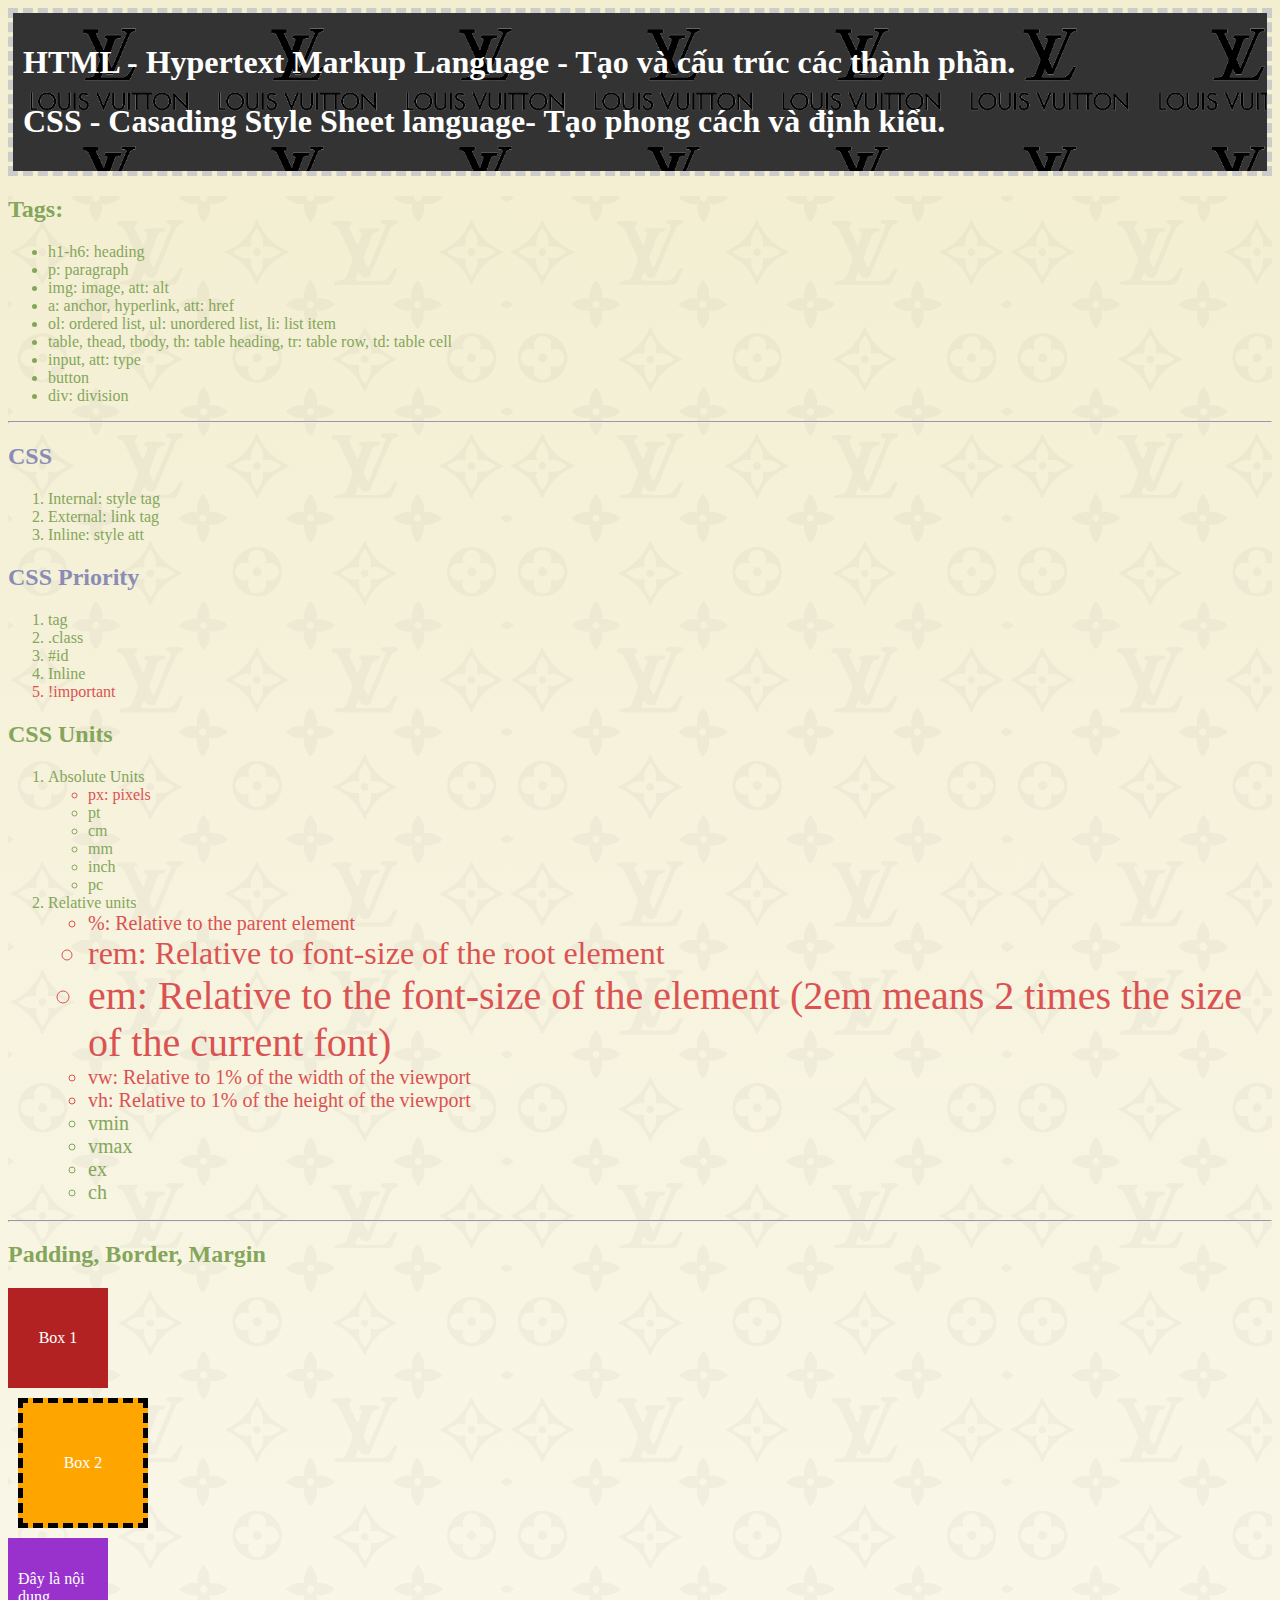
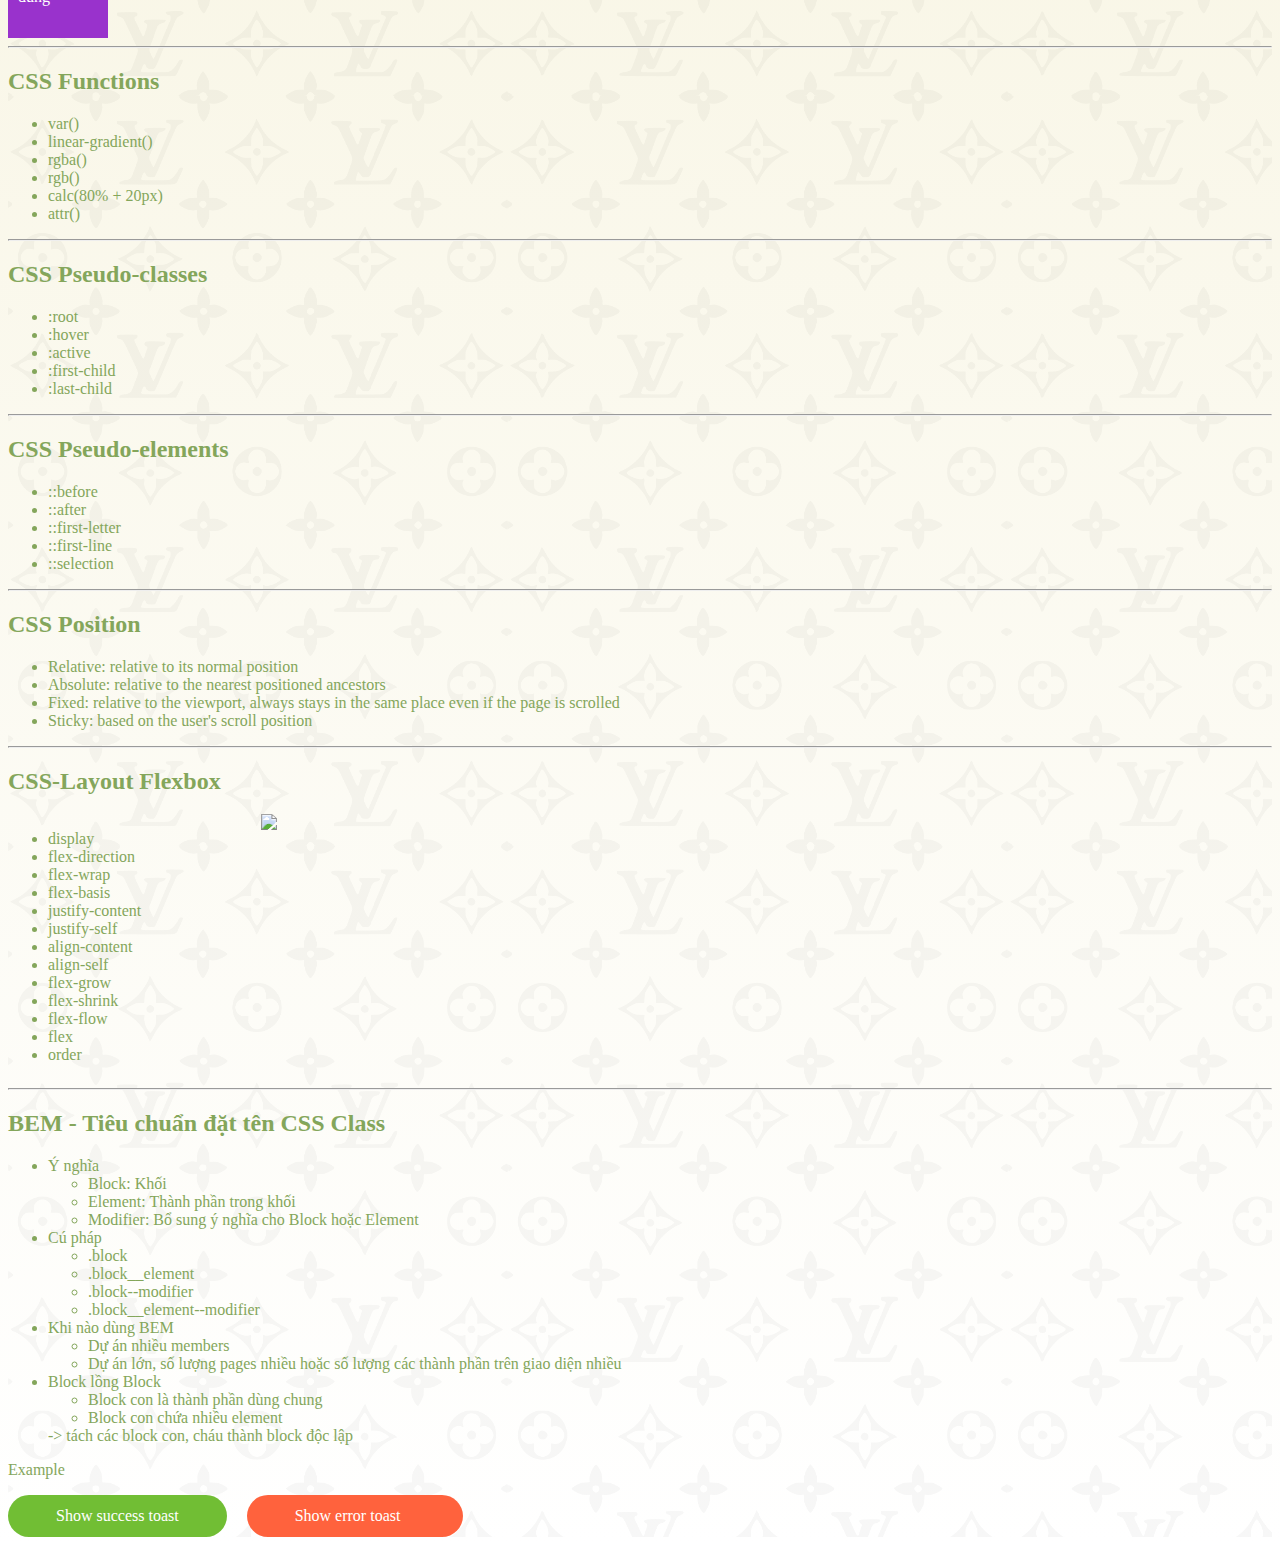
==== index.html @ cec9a789 "38" ====
<!DOCTYPE html>
<html>

<head>
    <title>HTML-CSS</title>
    <meta charset="utf-8" />
    <link rel="icon" type="image/x-icon" href="assets/logo.png">
    <style>
        html {
            font-size: 16px;
            background-image: linear-gradient(0, #fff, #f3eed0)
        }
        
         ::selection {
            color: #fff;
            background-color: violet;
        }
        
        header {
            width: 100%;
            background-color: #333;
            padding: 10px;
            box-sizing: border-box;
            border: 5px dashed #ccc;
            background-clip: padding-box;
            background-image: url(assets/header.png);
            background-size: 15%;
        }
        
        header:hover {
            background-color: #f69797;
        }
        
        .background {
            position: relative;
        }
        
        .background::after {
            content: "";
            position: absolute;
            top: 0;
            left: 0;
            width: 100%;
            height: 100%;
            opacity: 0.03;
            z-index: -1;
            background-image: url(assets/body.png);
            background-size: 500px;
        }
        
        h1 {
            /* tagname  */
            color: #fff;
        }
        
        #Tags {
            /* id */
            color: #8a8cb5;
        }
        
        .CSS {
            /* class */
            color: #8a8cb5;
        }
        
        li#css-priority.important {
            color: #db5252;
        }
        
        .important {
            color: #db5252;
        }
        
        .box {
            width: 100px;
            height: 100px;
            color: #fff;
            display: flex;
            align-items: center;
            justify-content: center;
            /* float: left; */
        }
        
        .box1 {
            background-color: firebrick;
        }
        
        .box2 {
            background-color: orange;
            padding: 10px;
            border: 5px dashed black;
            margin: 10px;
        }
        
        .box3 {
            background-color: darkorchid;
            padding: 10px;
            border: 5px;
            box-sizing: border-box;
        }
        
        .box3::after {
            content: attr(data);
        }
        
        @keyframes growth {
            from {
                opacity: 0;
            }
            to {
                opacity: 1;
            }
        }
        
        #flex-box {
            display: flex;
            flex-direction: column-reverse;
        }
        
        @media (min-width: 768px) {
            #flex-box {
                flex-direction: row;
            }
        }
    </style>
    <link rel="stylesheet" href="main.css" />
    <link rel="stylesheet" href="https://cdnjs.cloudflare.com/ajax/libs/font-awesome/6.5.1/css/all.min.css" integrity="sha512-DTOQO9RWCH3ppGqcWaEA1BIZOC6xxalwEsw9c2QQeAIftl+Vegovlnee1c9QX4TctnWMn13TZye+giMm8e2LwA==" crossorigin="anonymous" referrerpolicy="no-referrer"
    />
</head>

<body>
    <div>
        <header>
            <h1>
                HTML - Hypertext Markup Language - Tạo và cấu trúc các thành phần.
            </h1>
            <h1>CSS - Casading Style Sheet language- Tạo phong cách và định kiểu.</h1>
        </header>
    </div>
    <div class="background">
        <div>
            <h2 id=" Tags ">Tags:</h2>
            <ul>
                <li>h1-h6: heading</li>
                <li>p: paragraph</li>
                <li>img: image, att: alt</li>
                <li>a: anchor, hyperlink, att: href</li>
                <li>ol: ordered list, ul: unordered list, li: list item</li>
                <li>table, thead, tbody, th: table heading, tr: table row, td: table cell</li>
                <li>input, att: type</li>
                <li>button</li>
                <li>div: division</li>
                </u>
        </div>
        <hr>
        <div>
            <p>
                <h2 class="CSS ">CSS</h2>
                <ol>
                    <li>Internal: style tag</li>
                    <li>External: link tag</li>
                    <li>Inline: style att</li>
                </ol>
            </p>
            <p>
                <h2 style="color: #8a8cb5 ">CSS Priority</h2>
                <ol>
                    <li>tag</li>
                    <li>.class</li>
                    <li>#id</li>
                    <li>Inline</li>
                    <li id="css-priority " class="important ">!important</li>
                </ol>
            </p>
            <p>
                <h2>CSS Units</h2>
                <ol>
                    <li>Absolute Units
                        <ul>
                            <li class="important ">px: pixels</li>
                            <li>pt</li>
                            <li>cm</li>
                            <li>mm</li>
                            <li>inch</li>
                            <li>pc</li>
                        </ul>
                    </li>
                    <li>Relative units
                        <ul style="font-size: 20px ">
                            <li class="important ">%: Relative to the parent element</li>
                            <li class="important " style="font-size: 2rem ">rem: Relative to font-size of the root element</li>
                            <li class="important " style="font-size: 2em ">em: Relative to the font-size of the element (2em means 2 times the size of the current font)</li>
                            <li class="important ">vw: Relative to 1% of the width of the viewport</li>
                            <li class="important ">vh: Relative to 1% of the height of the viewport</li>
                            <li>vmin</li>
                            <li>vmax</li>
                            <li>ex</li>
                            <li>ch</li>
                        </ul>
                    </li>
                </ol>
            </p>
        </div>
        <hr>
        <div>
            <h2>Padding, Border, Margin</h2>
            <div class="box box1">Box 1</div>
            <div class="box box2">Box 2</div>
            <div class="box box3" data="Đây là nội dung"> </div>
        </div>
        <hr>
        <div>
            <h2>CSS Functions</h2>
            <ul>
                <li>var()</li>
                <li>linear-gradient()</li>
                <li>rgba()</li>
                <li>rgb()</li>
                <li>calc(80% + 20px)</li>
                <li>attr()</li>
            </ul>
        </div>
        <hr>
        <div>
            <h2>
                CSS Pseudo-classes
            </h2>
            <ul>
                <li>:root</li>
                <li>:hover</li>
                <li>:active</li>
                <li>:first-child</li>
                <li>:last-child</li>
            </ul>
        </div>
        <hr>
        <div>
            <h2>
                CSS Pseudo-elements
            </h2>
            <ul>
                <li>::before</li>
                <li>::after</li>
                <li>::first-letter</li>
                <li>::first-line</li>
                <li>::selection</li>
            </ul>
        </div>
        <hr>
        <div>
            <h2>
                CSS Position
            </h2>
            <ul>
                <li>Relative: relative to its normal position</li>
                <li>Absolute: relative to the nearest positioned ancestors</li>
                <li>Fixed: relative to the viewport, always stays in the same place even if the page is scrolled</li>
                <li>Sticky: based on the user's scroll position</li>
            </ul>
        </div>
        <hr>
        <div>
            <h2>
                CSS-Layout Flexbox
            </h2>
            <div id="flex-box">
                <div style="flex-basis: 20%;">
                    <ul>
                        <li>display</li>
                        <li>flex-direction</li>
                        <li>flex-wrap</li>
                        <li>flex-basis</li>
                        <li>justify-content</li>
                        <li>justify-self</li>
                        <li>align-content</li>
                        <li>align-self</li>
                        <li>flex-grow</li>
                        <li>flex-shrink</li>
                        <li>flex-flow</li>
                        <li>flex</li>
                        <li>order</li>
                    </ul>
                </div>
                <div style="flex-basis: 70%; animation: growth ease-in 1s;">
                    <img src="https://developer.mozilla.org/en-US/docs/Learn/CSS/CSS_layout/Flexbox/flex_terms.png">
                </div>
            </div>
        </div>
        <hr>
        <div>
            <h2>BEM - Tiêu chuẩn đặt tên CSS Class</h2>
            <ul>
                <li>Ý nghĩa
                    <ul>
                        <li>Block: Khối</li>
                        <li>Element: Thành phần trong khối</li>
                        <li>Modifier: Bổ sung ý nghĩa cho Block hoặc Element</li>
                    </ul>
                </li>
                <li>Cú pháp

                    <ul>
                        <li>.block</li>
                        <li>.block__element</li>
                        <li>.block--modifier</li>
                        <li>.block__element--modifier</li>
                    </ul>
                </li>
                <li>Khi nào dùng BEM
                    <ul>
                        <li>Dự án nhiều members</li>
                        <li>Dự án lớn, số lượng pages nhiều hoặc số lượng các thành phần trên giao diện nhiều</li>
                    </ul>
                </li>
                <li>Block lồng Block
                    <ul>
                        <li>Block con là thành phần dùng chung</li>
                        <li>Block con chứa nhiều element</li>
                    </ul>
                    -> tách các block con, cháu thành block độc lập
                </li>
            </ul>
            <div>
                <p>Example</p>
                <div onclick="showSuccessToast();" class="btn btn--success">Show success toast</div>
                <div onclick="showErrorToast();" class="btn btn--danger">Show error toast</div>
            </div>
            <div id="toast"></div>
        </div>
    </div>
    <script>
        function toast({
            title = "",
            message = "",
            type = "info",
            duration = 3000
        }) {
            const main = document.getElementById("toast");
            if (main) {
                const toast = document.createElement("div");

                // Auto remove toast
                const autoRemoveId = setTimeout(function() {
                    main.removeChild(toast);
                }, duration + 1000);

                // Remove toast when clicked
                toast.onclick = function(e) {
                    if (e.target.closest(".toast__close")) {
                        main.removeChild(toast);
                        clearTimeout(autoRemoveId);
                    }
                };

                const icons = {
                    success: "fas fa-check-circle",
                    info: "fas fa-info-circle",
                    warning: "fas fa-exclamation-circle",
                    error: "fas fa-exclamation-circle"
                };
                const icon = icons[type];
                const delay = (duration / 1000).toFixed(2);

                toast.classList.add("toast", `toast--${type}`);
                toast.style.animation = `slideInLeft ease .5s, fadeOut linear 1s ${delay}s forwards`;

                toast.innerHTML = `
                    <div class="toast__icon">
                        <i class="${icon}"></i>
                    </div>
                    <div class="toast__body">
                        <h3 class="toast__title">${title}</h3>
                        <p class="toast__msg">${message}</p>
                    </div>
                    <div class="toast__close">
                        <i class="fas fa-times"></i>
                    </div>
                `;
                main.appendChild(toast);
            }
        }

        function showSuccessToast() {
            toast({
                title: "Thành công!",
                message: "Bạn đã thành công",
                type: "success",
                duration: 5000
            });
        }

        function showErrorToast() {
            toast({
                title: "Thất bại!",
                message: "Có lỗi xảy ra",
                type: "error",
                duration: 5000
            });
        }
    </script>
</body>

</html>
---- main.css ----
:root {
    /* CSS variable */
    --text-color: #84a65b;
}

* {
    /* all elements  */
    color: var(--text-color);
}

h1 {
    --text-color: #fff;
    color: var(--text-color);
}

.btn {
    display: inline-block;
    text-decoration: none;
    background-color: transparent;
    border: none;
    outline: none;
    color: #fff;
    padding: 12px 48px;
    border-radius: 50px;
    cursor: pointer;
    min-width: 120px;
    transition: opacity 0.2s ease;
}

.btn:hover {
    opacity: 0.8;
}

.btn+.btn {
    margin-left: 16px;
}

.btn--success {
    background-color: #71be34;
}

.btn--danger {
    background-color: #ff623d;
}

#toast {
    position: fixed;
    top: 32px;
    right: 32px;
    z-index: 99999;
}

.toast {
    display: flex;
    align-items: center;
    background-color: #fff;
    border-radius: 2px;
    padding: 20px 0;
    min-width: 400px;
    max-width: 450px;
    border-left: 4px solid;
    box-shadow: 0 5px 8px rgba(0, 0, 0, 0.08);
    transition: all linear .3s;
}

@keyframes slideInleft {
    from {
        opacity: 0;
        transform: translateX(calc(100%+32px))
    }
    to {
        opacity: 1;
        transform: translateX(0);
    }
}

@keyframes fadeOut {
    to {
        opacity: 0;
    }
}

.toast+.toast {
    margin-top: 20px;
}

.toast__icon {
    font-size: 24px;
}

.toast__icon,
.toast__close {
    padding: 0 16px;
}

.toast__body {
    flex-grow: 1;
}

.toast__title {
    font-size: 16px;
    font-weight: 600;
    color: #333
}

.toast__msg {
    font-size: 16px;
    color: #888;
    margin-top: 4px;
    line-height: 1.5;
}

.toast__close {
    font-size: 20px;
    color: rgba(0, 0, 0, 0.3);
    cursor: pointer;
}

.toast--success {
    border-color: #47d864;
}

.toast--success .toast__icon i {
    color: #47d864;
}

.toast--info {
    border-color: #2f86eb;
}

.toast--info .toast__icon i {
    color: #2f86eb;
}

.toast--warning {
    border-color: #ffc021;
}

.toast--warning .toast__icon i {
    color: #ffc021;
}

.toast--error {
    border-color: #ff623d;
}

.toast--error .toast__icon i {
    color: #ff623d;
}
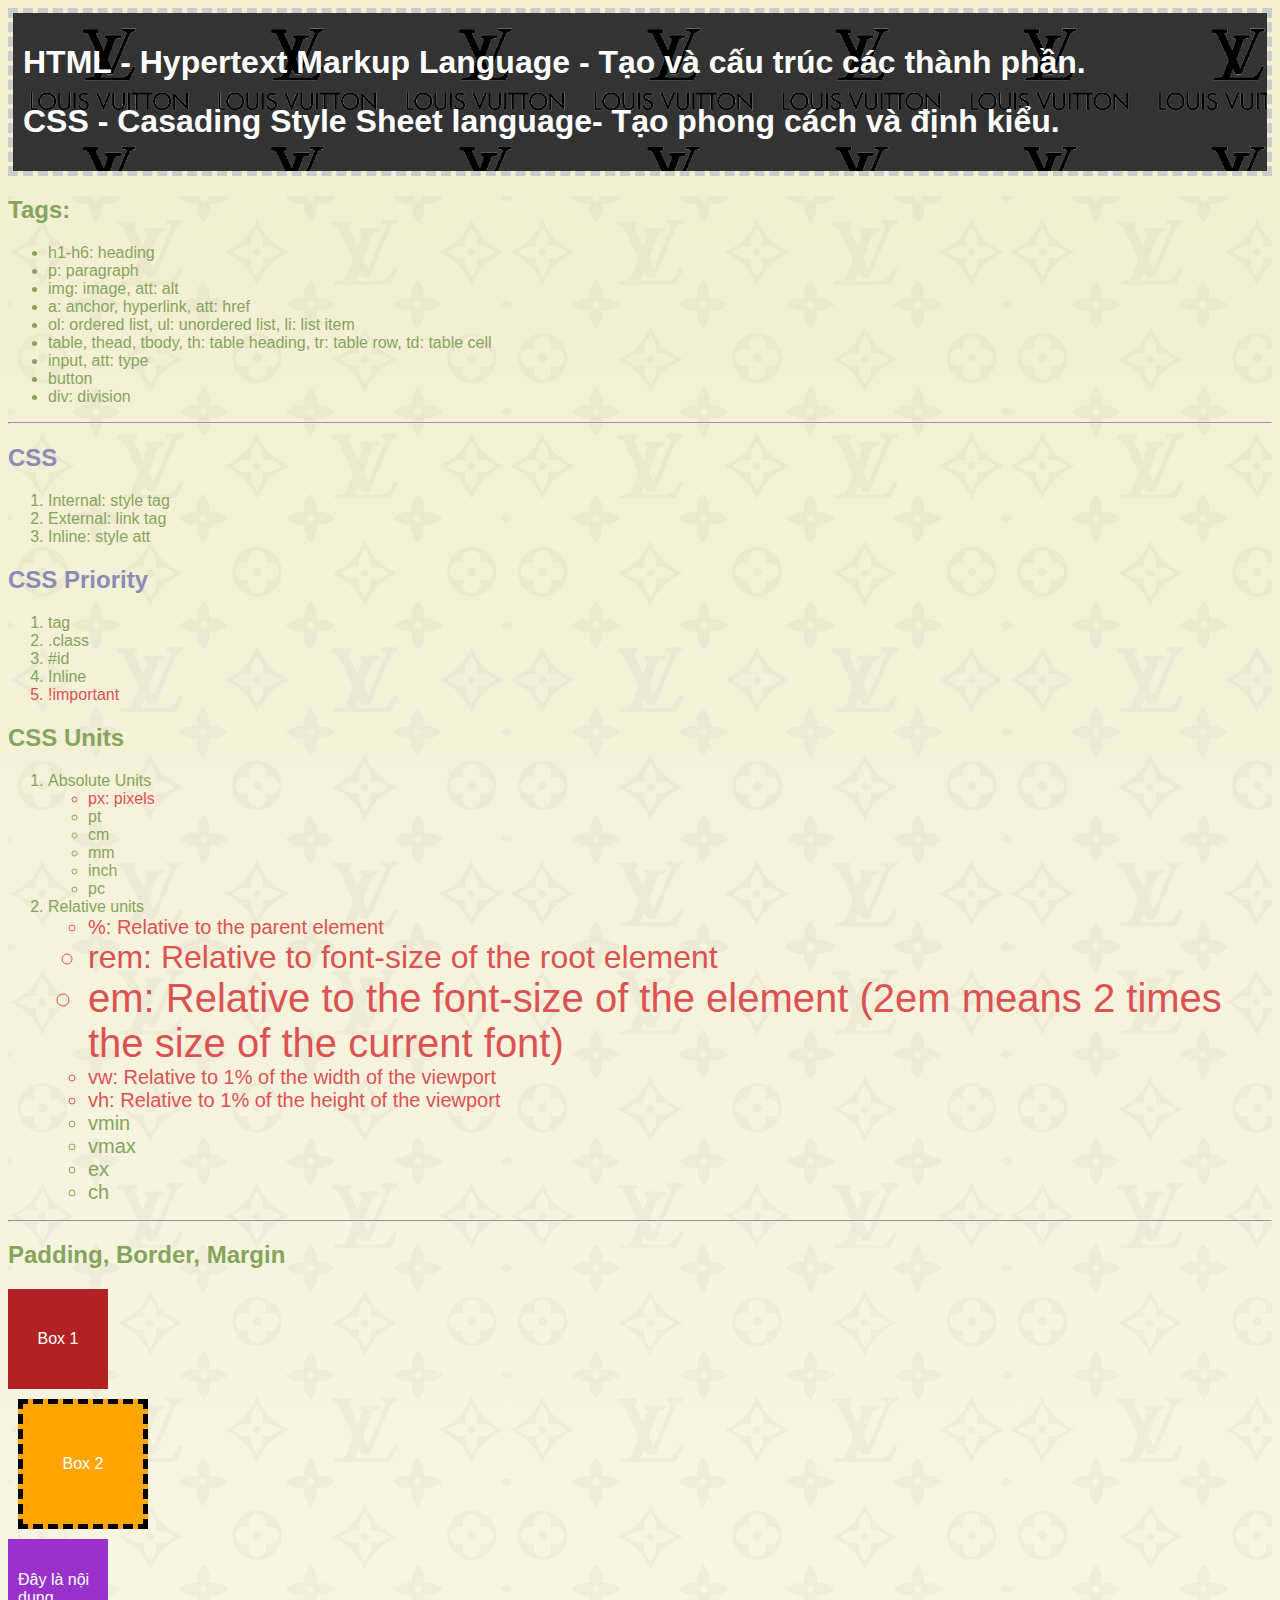
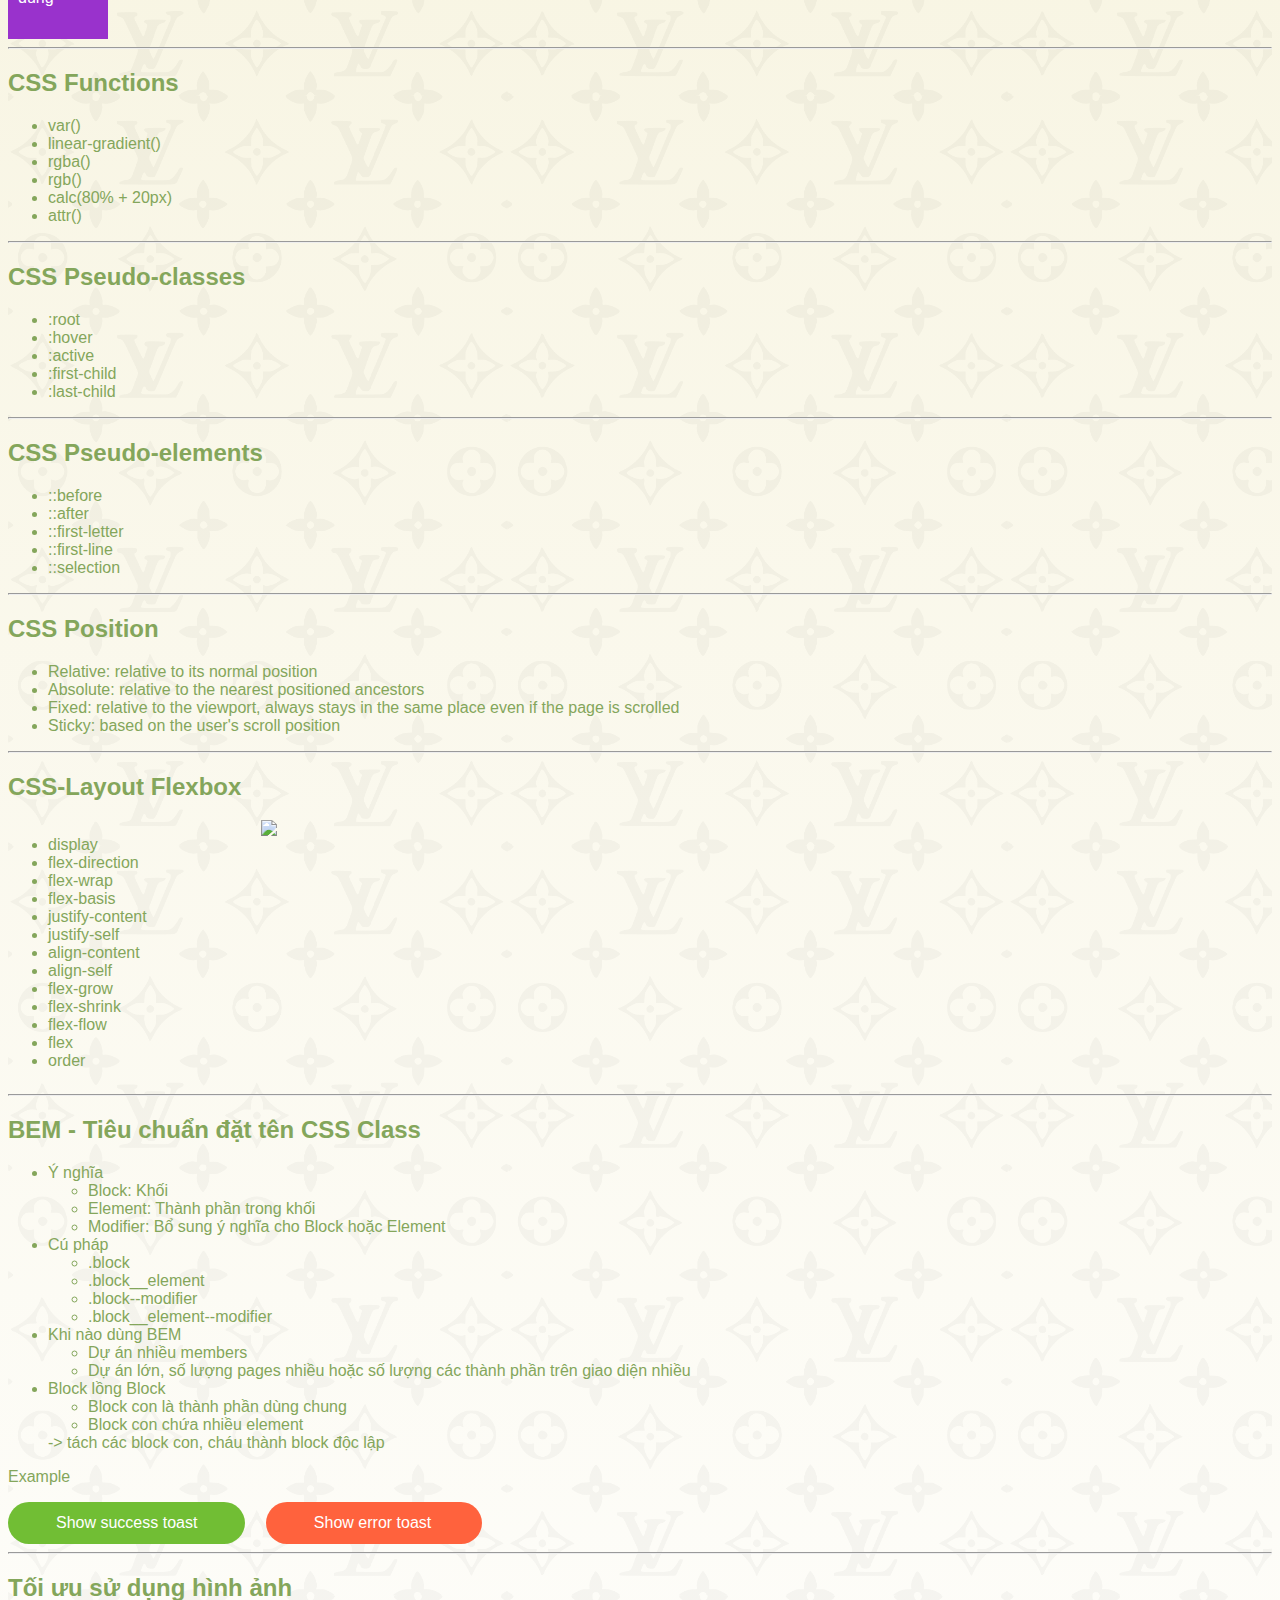
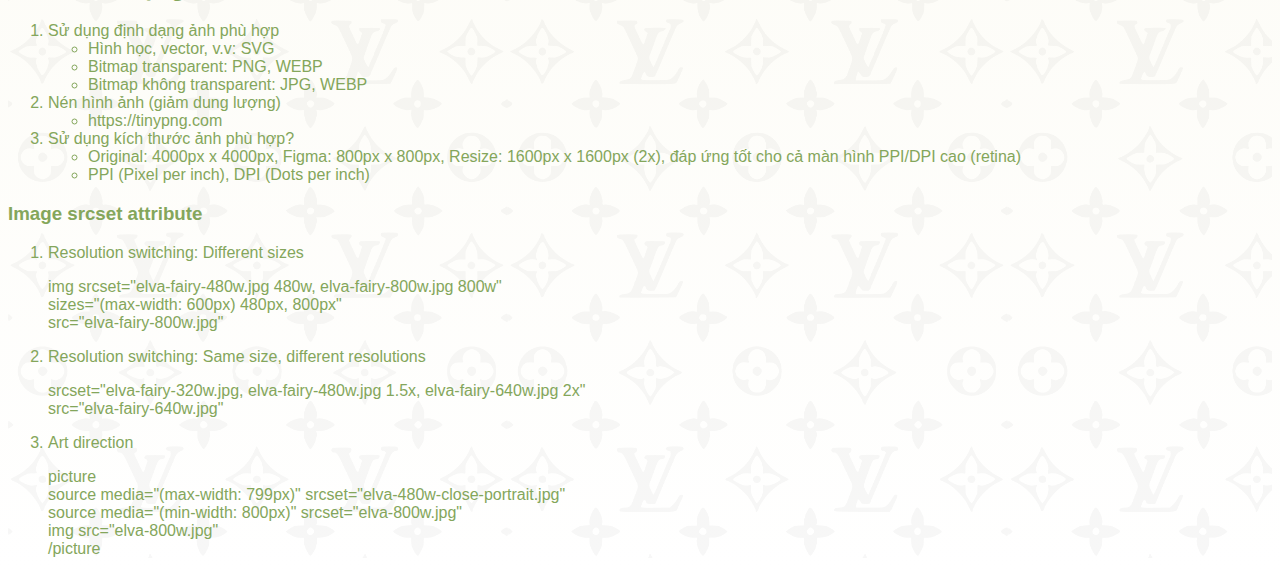
==== commit 240aab2c: "43" ====
--- a/index.html
+++ b/index.html
@@ -4,11 +4,12 @@
 <head>
     <title>HTML-CSS</title>
     <meta charset="utf-8" />
-    <link rel="icon" type="image/x-icon" href="assets/logo.png">
+    <link rel="icon" type="image/x-icon" href="./assets/img/logo.png">
     <style>
         html {
             font-size: 16px;
-            background-image: linear-gradient(0, #fff, #f3eed0)
+            background-image: linear-gradient(0, #fff, #f3eed0);
+            font-family: 'Roboto', sans-serif;
         }
         
          ::selection {
@@ -23,7 +24,7 @@
             box-sizing: border-box;
             border: 5px dashed #ccc;
             background-clip: padding-box;
-            background-image: url(assets/header.png);
+            background-image: url(./assets/img/header.png);
             background-size: 15%;
         }
         
@@ -44,7 +45,7 @@
             height: 100%;
             opacity: 0.03;
             z-index: -1;
-            background-image: url(assets/body.png);
+            background-image: url(./assets/img/body.png);
             background-size: 500px;
         }
         
@@ -123,9 +124,13 @@
             }
         }
     </style>
-    <link rel="stylesheet" href="main.css" />
+    <link rel="stylesheet" href="./assets/css/base.css" />
+    <link rel="stylesheet" href="./assets/css/main.css" />
     <link rel="stylesheet" href="https://cdnjs.cloudflare.com/ajax/libs/font-awesome/6.5.1/css/all.min.css" integrity="sha512-DTOQO9RWCH3ppGqcWaEA1BIZOC6xxalwEsw9c2QQeAIftl+Vegovlnee1c9QX4TctnWMn13TZye+giMm8e2LwA==" crossorigin="anonymous" referrerpolicy="no-referrer"
     />
+    <!-- Reset CSS -->
+    <!-- <link rel="stylesheet" href="https://cdnjs.cloudflare.com/ajax/libs/normalize/8.0.1/normalize.min.css" integrity="sha512-NhSC1YmyruXifcj/KFRWoC561YpHpc5Jtzgvbuzx5VozKpWvQ+4nXhPdFgmx8xqexRcpAglTj9sIBWINXa8x5w==" crossorigin="anonymous" referrerpolicy="no-referrer"
+    /> -->
 </head>
 
 <body>
@@ -298,7 +303,6 @@
                     </ul>
                 </li>
                 <li>Cú pháp
-
                     <ul>
                         <li>.block</li>
                         <li>.block__element</li>
@@ -326,6 +330,50 @@
                 <div onclick="showErrorToast();" class="btn btn--danger">Show error toast</div>
             </div>
             <div id="toast"></div>
+        </div>
+        <hr>
+        <div>
+            <h2>Tối ưu sử dụng hình ảnh</h2>
+            <ol>
+                <li>Sử dụng định dạng ảnh phù hợp
+                    <ul>
+                        <li>Hình học, vector, v.v: SVG</li>
+                        <li>Bitmap transparent: PNG, WEBP</li>
+                        <li>Bitmap không transparent: JPG, WEBP</li>
+                    </ul>
+                </li>
+                <li>Nén hình ảnh (giảm dung lượng)
+                    <ul>
+                        <li>https://tinypng.com</li>
+                    </ul>
+                </li>
+                <li>Sử dụng kích thước ảnh phù hợp?
+                    <ul>
+                        <li>Original: 4000px x 4000px, Figma: 800px x 800px, Resize: 1600px x 1600px (2x), đáp ứng tốt cho cả màn hình PPI/DPI cao (retina)</li>
+                        <li>PPI (Pixel per inch), DPI (Dots per inch)</li>
+                    </ul>
+                </li>
+            </ol>
+            <p>
+                <h3>Image srcset attribute</h3>
+                <ol>
+                    <li>Resolution switching: Different sizes
+                        <p>
+                            img srcset="elva-fairy-480w.jpg 480w, elva-fairy-800w.jpg 800w" <br> sizes="(max-width: 600px) 480px, 800px" <br> src="elva-fairy-800w.jpg"
+                        </p>
+                    </li>
+                    <li>Resolution switching: Same size, different resolutions
+                        <p>
+                            srcset="elva-fairy-320w.jpg, elva-fairy-480w.jpg 1.5x, elva-fairy-640w.jpg 2x" <br> src="elva-fairy-640w.jpg"
+                        </p>
+                    </li>
+                    <li>Art direction
+                        <p>
+                            picture <br> source media="(max-width: 799px)" srcset="elva-480w-close-portrait.jpg" <br> source media="(min-width: 800px)" srcset="elva-800w.jpg" <br> img src="elva-800w.jpg"<br> /picture
+                        </p>
+                    </li>
+                </ol>
+            </p>
         </div>
     </div>
     <script>
--- a/assets/css/main.css
+++ b/assets/css/main.css
@@ -0,0 +1,149 @@
+:root {
+    /* CSS variable */
+    --text-color: #84a65b;
+}
+
+* {
+    /* all elements  */
+    color: var(--text-color);
+}
+
+h1 {
+    --text-color: #fff;
+    color: var(--text-color);
+}
+
+.btn {
+    display: inline-block;
+    text-decoration: none;
+    background-color: transparent;
+    border: none;
+    outline: none;
+    color: #fff;
+    padding: 12px 48px;
+    border-radius: 50px;
+    cursor: pointer;
+    min-width: 120px;
+    transition: opacity 0.2s ease;
+}
+
+.btn:hover {
+    opacity: 0.8;
+}
+
+.btn+.btn {
+    margin-left: 16px;
+}
+
+.btn--success {
+    background-color: #71be34;
+}
+
+.btn--danger {
+    background-color: #ff623d;
+}
+
+#toast {
+    position: fixed;
+    top: 32px;
+    right: 32px;
+    z-index: 99999;
+}
+
+.toast {
+    display: flex;
+    align-items: center;
+    background-color: #fff;
+    border-radius: 2px;
+    padding: 20px 0;
+    min-width: 400px;
+    max-width: 450px;
+    border-left: 4px solid;
+    box-shadow: 0 5px 8px rgba(0, 0, 0, 0.08);
+    transition: all linear .3s;
+}
+
+@keyframes slideInleft {
+    from {
+        opacity: 0;
+        transform: translateX(calc(100%+32px))
+    }
+    to {
+        opacity: 1;
+        transform: translateX(0);
+    }
+}
+
+@keyframes fadeOut {
+    to {
+        opacity: 0;
+    }
+}
+
+.toast+.toast {
+    margin-top: 20px;
+}
+
+.toast__icon {
+    font-size: 24px;
+}
+
+.toast__icon,
+.toast__close {
+    padding: 0 16px;
+}
+
+.toast__body {
+    flex-grow: 1;
+}
+
+.toast__title {
+    font-size: 16px;
+    font-weight: 600;
+    color: #333
+}
+
+.toast__msg {
+    font-size: 16px;
+    color: #888;
+    margin-top: 4px;
+    line-height: 1.5;
+}
+
+.toast__close {
+    font-size: 20px;
+    color: rgba(0, 0, 0, 0.3);
+    cursor: pointer;
+}
+
+.toast--success {
+    border-color: #47d864;
+}
+
+.toast--success .toast__icon i {
+    color: #47d864;
+}
+
+.toast--info {
+    border-color: #2f86eb;
+}
+
+.toast--info .toast__icon i {
+    color: #2f86eb;
+}
+
+.toast--warning {
+    border-color: #ffc021;
+}
+
+.toast--warning .toast__icon i {
+    color: #ffc021;
+}
+
+.toast--error {
+    border-color: #ff623d;
+}
+
+.toast--error .toast__icon i {
+    color: #ff623d;
+}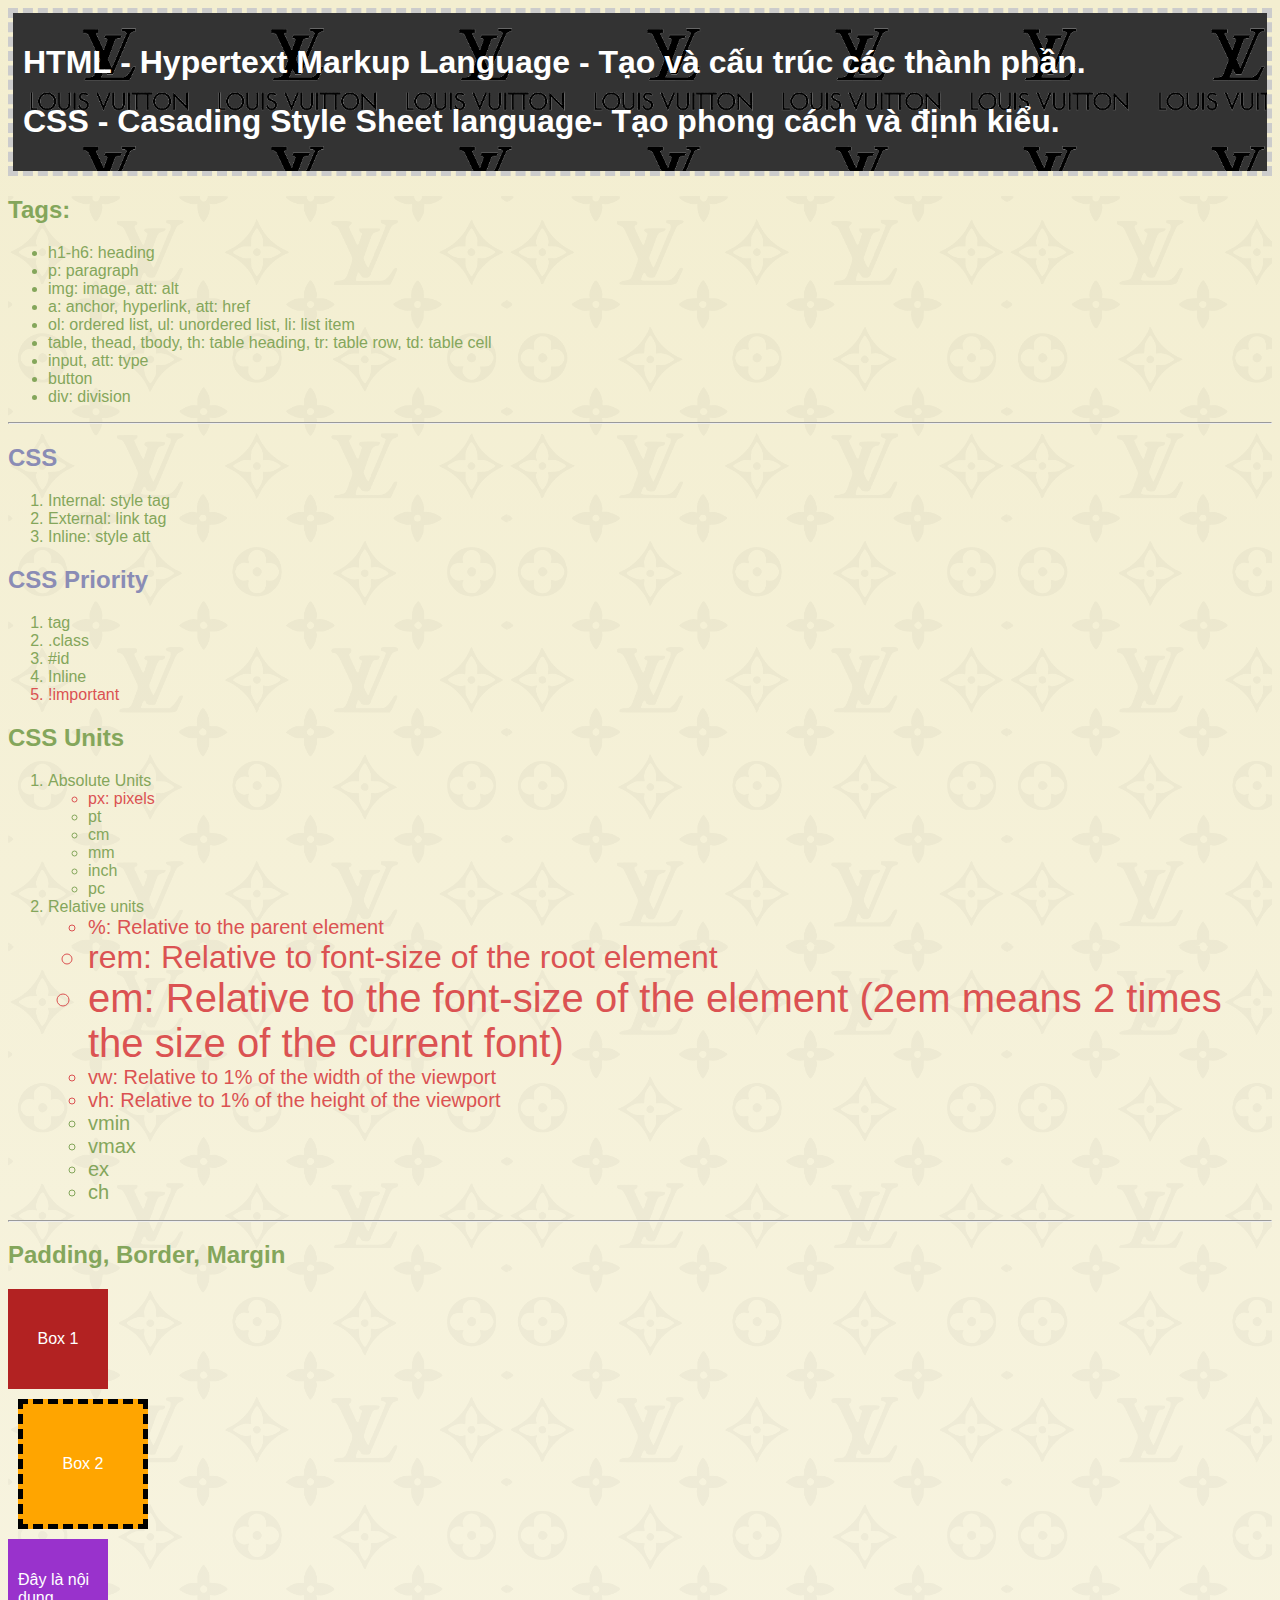
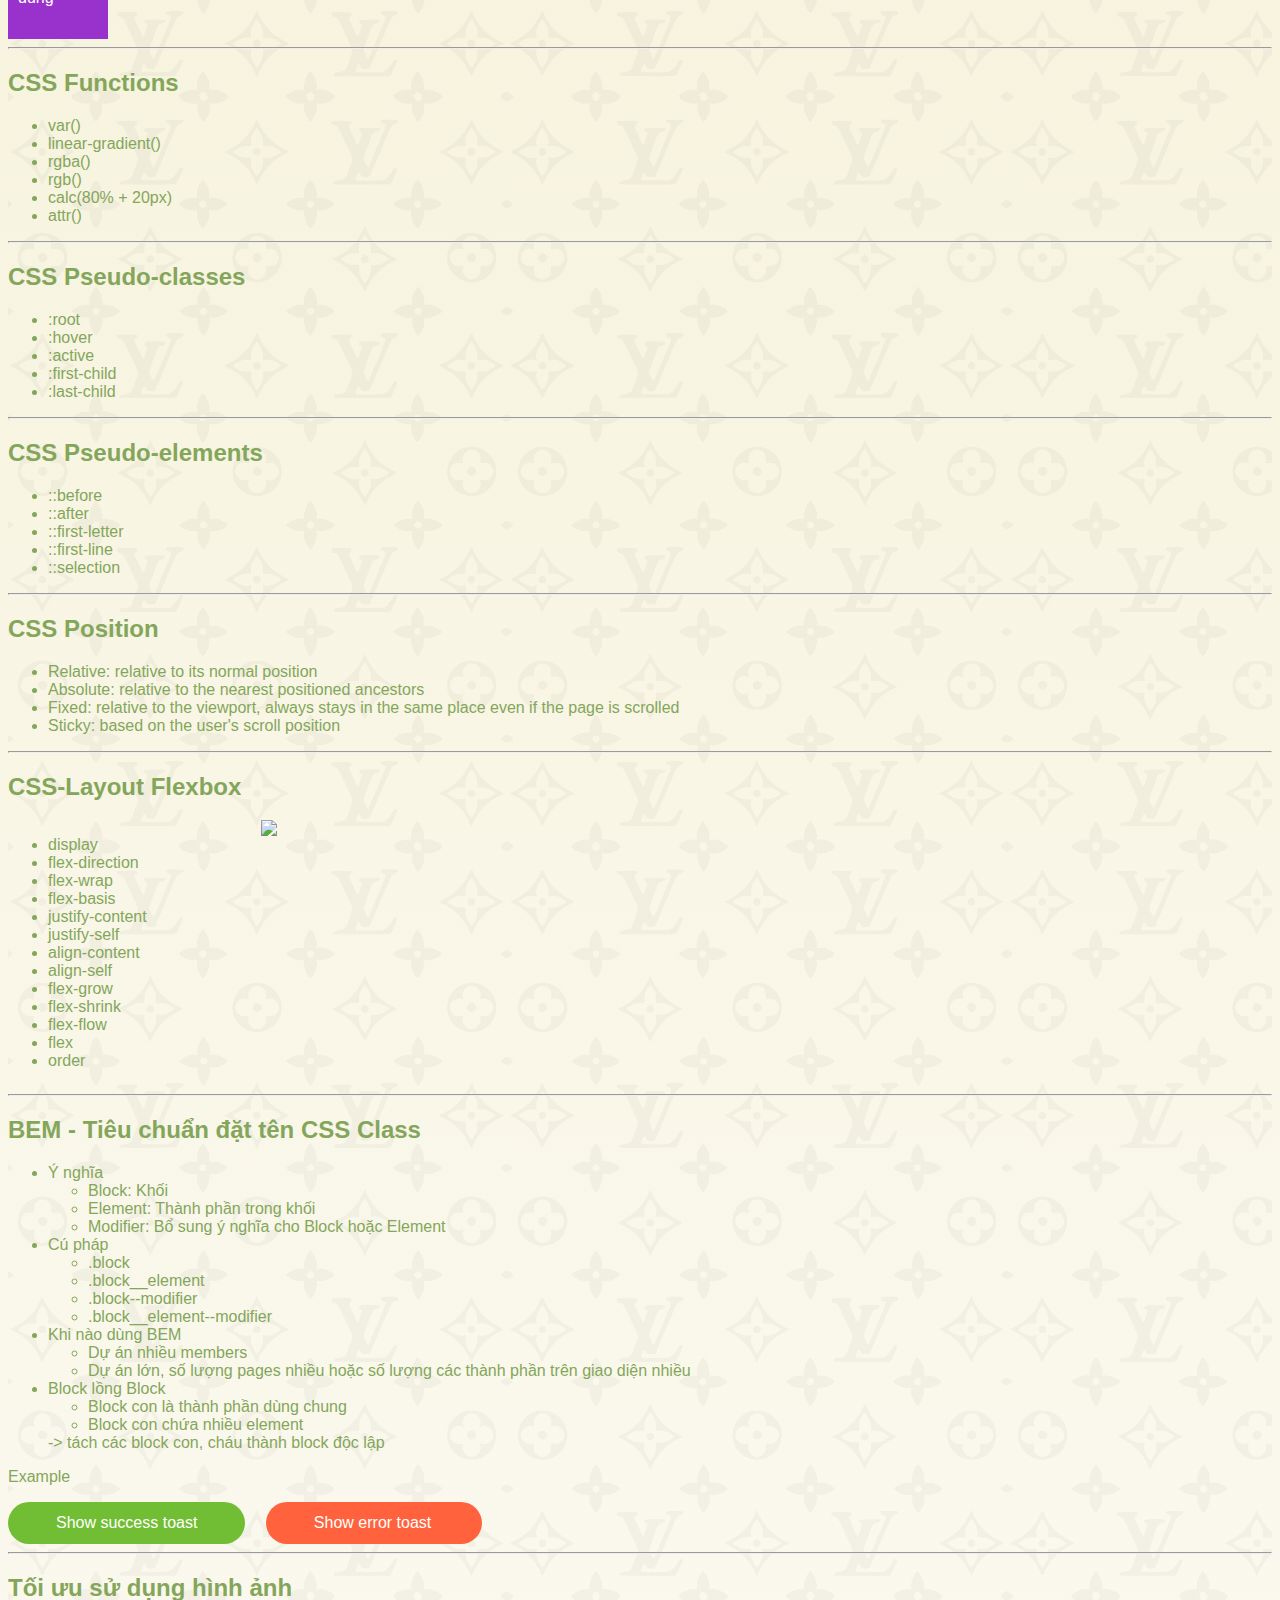
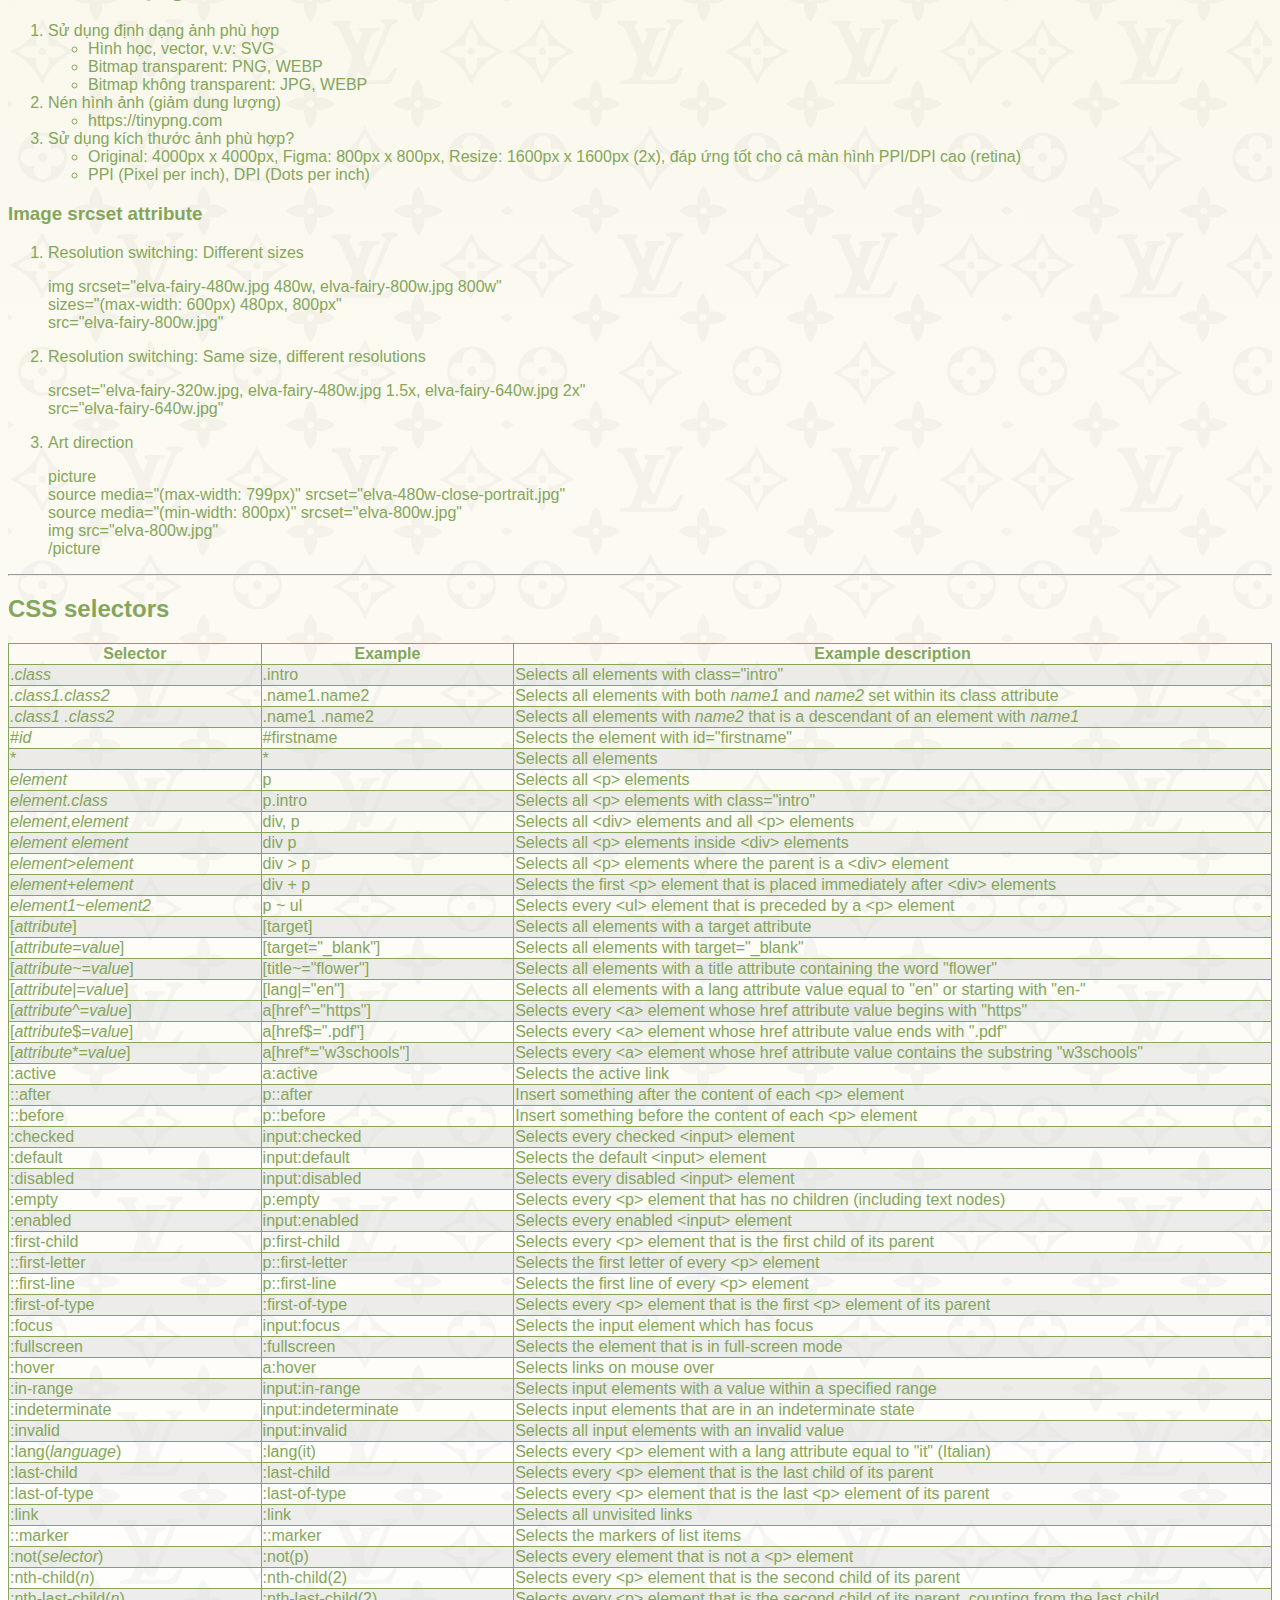
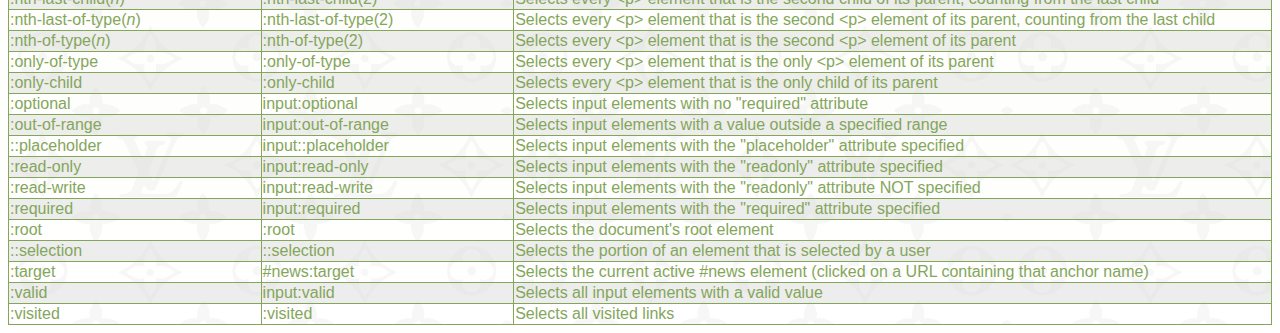
==== commit 87805fa7: "CSS selecters" ====
--- a/index.html
+++ b/index.html
@@ -122,6 +122,21 @@
             #flex-box {
                 flex-direction: row;
             }
+        }
+        
+        table,
+        td,
+        th {
+            border: 1px solid;
+        }
+        
+        table {
+            width: 100%;
+            border-collapse: collapse;
+        }
+        
+        tr:nth-child(even) {
+            background-color: rgba(220, 220, 220, 0.5);
         }
     </style>
     <link rel="stylesheet" href="./assets/css/base.css" />
@@ -375,7 +390,376 @@
                 </ol>
             </p>
         </div>
+        <hr>
+        <div>
+            <h2>CSS selectors</h2>
+            <table>
+                <tbody>
+                    <tr>
+                        <th style="width:20%">Selector</th>
+                        <th style="width:20%">Example</th>
+                        <th>Example description</th>
+                    </tr>
+                    <tr>
+                        <td>.<i>class</i>
+                        </td>
+                        <td>.intro</td>
+                        <td>Selects all elements with class="intro"</td>
+                    </tr>
+                    <tr>
+                        <td><em>.class1.class2</em></td>
+                        <td>.name1.name2</td>
+                        <td>Selects all elements with both <em>name1</em> and <em>name2</em> set within its class attribute</td>
+                    </tr>
+                    <tr>
+                        <td><em>.class1 .class2</em></td>
+                        <td>.name1 .name2</td>
+                        <td>Selects all elements with <em>name2</em> that is a descendant of an element with <em>name1</em></td>
+                    </tr>
+                    <tr>
+                        <td>#<i>id</i>
+                        </td>
+                        <td>#firstname</td>
+                        <td>Selects the element with id="firstname"</td>
+                    </tr>
+                    <tr>
+                        <td>*
+                        </td>
+                        <td>*</td>
+                        <td>Selects all elements</td>
+                    </tr>
+                    <tr>
+                        <td><i>element</i></td>
+                        <td>p</td>
+                        <td>Selects all &lt;p&gt; elements</td>
+                    </tr>
+                    <tr>
+                        <td><i>element.class</i></td>
+                        <td>p.intro</td>
+                        <td>Selects all &lt;p&gt; elements with class="intro"</td>
+                    </tr>
+                    <tr>
+                        <td><i>element,element</i></td>
+                        <td>div, p</td>
+                        <td>Selects all &lt;div&gt; elements and all &lt;p&gt; elements</td>
+                    </tr>
+                    <tr>
+                        <td><i>element</i> <i>element</i>
+                        </td>
+                        <td>div p</td>
+                        <td>Selects all &lt;p&gt; elements inside &lt;div&gt; elements</td>
+                    </tr>
+                    <tr>
+                        <td><i>element</i>&gt;<i>element</i>
+                        </td>
+                        <td>div &gt; p</td>
+                        <td>Selects all &lt;p&gt; elements where the parent is a &lt;div&gt; element</td>
+                    </tr>
+                    <tr>
+                        <td><i>element</i>+<i>element</i>
+                        </td>
+                        <td>div + p</td>
+                        <td>Selects the first &lt;p&gt; element that is placed immediately after &lt;div&gt; elements</td>
+                    </tr>
+                    <tr>
+                        <td><i>element1</i>~<i>element2</i>
+                        </td>
+                        <td>p ~ ul</td>
+                        <td>Selects every &lt;ul&gt; element that is preceded by a &lt;p&gt; element</td>
+                    </tr>
+                    <tr>
+                        <td>[<i>attribute</i>]
+                        </td>
+                        <td>[target]</td>
+                        <td>Selects all elements with a target attribute</td>
+                    </tr>
+                    <tr>
+                        <td>[<i>attribute</i>=<i>value</i>]
+                        </td>
+                        <td>[target="_blank"]</td>
+                        <td>Selects all elements with target="_blank"</td>
+                    </tr>
+                    <tr>
+                        <td>[<i>attribute</i>~=<i>value</i>]
+                        </td>
+                        <td>[title~="flower"]</td>
+                        <td>Selects all elements with a title attribute containing the word "flower"</td>
+                    </tr>
+                    <tr>
+                        <td>[<i>attribute</i>|=<i>value</i>]
+                        </td>
+                        <td>[lang|="en"]</td>
+                        <td>Selects all elements with a lang attribute value equal to "en" or starting with "en-"</td>
+                    </tr>
+                    <tr>
+                        <td>[<i>attribute</i>^=<i>value</i>]
+                        </td>
+                        <td>a[href^="https"]</td>
+                        <td>Selects every &lt;a&gt; element whose href attribute value begins with "https"</td>
+                    </tr>
+                    <tr>
+                        <td>[<i>attribute</i>$=<i>value</i>]
+                        </td>
+                        <td>a[href$=".pdf"]</td>
+                        <td>Selects every &lt;a&gt; element whose href attribute value ends with ".pdf"</td>
+                    </tr>
+                    <tr>
+                        <td>[<i>attribute</i>*=<i>value</i>]
+                        </td>
+                        <td>a[href*="w3schools"]</td>
+                        <td>Selects every &lt;a&gt; element whose href attribute value contains the substring "w3schools"</td>
+                    </tr>
+                    <tr>
+                        <td>:active
+                        </td>
+                        <td>a:active</td>
+                        <td>Selects the active link</td>
+                    </tr>
+                    <tr>
+                        <td>::after
+                        </td>
+                        <td>p::after</td>
+                        <td>Insert something after the content of each &lt;p&gt; element</td>
+                    </tr>
+                    <tr>
+                        <td>::before
+                        </td>
+                        <td>p::before</td>
+                        <td>Insert something before&nbsp;the content of each &lt;p&gt; element</td>
+                    </tr>
+                    <tr>
+                        <td>:checked
+                        </td>
+                        <td>input:checked</td>
+                        <td>Selects every checked &lt;input&gt; element</td>
+                    </tr>
+                    <tr>
+                        <td>:default
+                        </td>
+                        <td>input:default</td>
+                        <td>Selects the default &lt;input&gt; element</td>
+                    </tr>
+                    <tr>
+                        <td>:disabled
+                        </td>
+                        <td>input:disabled</td>
+                        <td>Selects every disabled &lt;input&gt; element</td>
+                    </tr>
+                    <tr>
+                        <td>:empty
+                        </td>
+                        <td>p:empty</td>
+                        <td>Selects every &lt;p&gt; element that has no children (including text nodes)</td>
+                    </tr>
+                    <tr>
+                        <td>:enabled
+                        </td>
+                        <td>input:enabled</td>
+                        <td>Selects every enabled &lt;input&gt; element</td>
+                    </tr>
+                    <tr>
+                        <td>:first-child
+                        </td>
+                        <td>p:first-child</td>
+                        <td>Selects every &lt;p&gt; element that is the first child of its parent</td>
+                    </tr>
+                    <tr>
+                        <td>::first-letter
+                        </td>
+                        <td>p::first-letter</td>
+                        <td>Selects the first letter of every &lt;p&gt; element</td>
+                    </tr>
+                    <tr>
+                        <td>::first-line
+                        </td>
+                        <td>p::first-line</td>
+                        <td>Selects the first line of every &lt;p&gt; element</td>
+                    </tr>
+                    <tr>
+                        <td>:first-of-type
+                        </td>
+                        <td>:first-of-type</td>
+                        <td>Selects every &lt;p&gt; element that is the first &lt;p&gt; element of its parent</td>
+                    </tr>
+                    <tr>
+                        <td>:focus
+                        </td>
+                        <td>input:focus</td>
+                        <td>Selects the input element which has focus</td>
+                    </tr>
+                    <tr>
+                        <td>:fullscreen
+                        </td>
+                        <td>:fullscreen</td>
+                        <td>Selects the element that is in full-screen mode</td>
+                    </tr>
+                    <tr>
+                        <td>:hover
+                        </td>
+                        <td>a:hover</td>
+                        <td>Selects links on mouse over</td>
+                    </tr>
+                    <tr>
+                        <td>:in-range
+                        </td>
+                        <td>input:in-range</td>
+                        <td>Selects input elements with a value within a specified range</td>
+                    </tr>
+                    <tr>
+                        <td>:indeterminate
+                        </td>
+                        <td>input:indeterminate</td>
+                        <td>Selects input elements that are in an indeterminate state</td>
+                    </tr>
+                    <tr>
+                        <td>:invalid
+                        </td>
+                        <td>input:invalid</td>
+                        <td>Selects all input elements with an invalid value</td>
+                    </tr>
+                    <tr>
+                        <td>:lang(<i>language</i>)
+                        </td>
+                        <td>:lang(it)</td>
+                        <td>Selects every &lt;p&gt; element with a lang attribute equal to "it" (Italian)</td>
+                    </tr>
+                    <tr>
+                        <td>:last-child
+                        </td>
+                        <td>:last-child</td>
+                        <td>Selects every &lt;p&gt; element that is the last child of its parent</td>
+                    </tr>
+                    <tr>
+                        <td>:last-of-type
+                        </td>
+                        <td>:last-of-type</td>
+                        <td>Selects every &lt;p&gt; element that is the last &lt;p&gt; element of its parent</td>
+                    </tr>
+                    <tr>
+                        <td>:link
+                        </td>
+                        <td>:link</td>
+                        <td>Selects all unvisited links</td>
+                    </tr>
+                    <tr>
+                        <td>::marker
+                        </td>
+                        <td>::marker</td>
+                        <td>Selects the markers of list items</td>
+                    </tr>
+                    <tr>
+                        <td>:not(<i>selector</i>)
+                        </td>
+                        <td>:not(p)</td>
+                        <td>Selects every element that is not a &lt;p&gt; element</td>
+                    </tr>
+                    <tr>
+                        <td>:nth-child(<i>n</i>)
+                        </td>
+                        <td>:nth-child(2)</td>
+                        <td>Selects every &lt;p&gt; element that is the second child of its parent</td>
+                    </tr>
+                    <tr>
+                        <td>:nth-last-child(<i>n</i>)
+                        </td>
+                        <td>:nth-last-child(2)</td>
+                        <td>Selects every &lt;p&gt; element that is the second child of its parent, counting from the last child</td>
+                    </tr>
+                    <tr>
+                        <td>:nth-last-of-type(<i>n</i>)
+                        </td>
+                        <td>:nth-last-of-type(2)</td>
+                        <td>Selects every &lt;p&gt; element that is the second &lt;p&gt; element of its parent, counting from the last child</td>
+                    </tr>
+                    <tr>
+                        <td>:nth-of-type(<i>n</i>)
+                        </td>
+                        <td>:nth-of-type(2)</td>
+                        <td>Selects every &lt;p&gt; element that is the second &lt;p&gt; element of its parent</td>
+                    </tr>
+                    <tr>
+                        <td>:only-of-type
+                        </td>
+                        <td>:only-of-type</td>
+                        <td>Selects every &lt;p&gt; element that is the only &lt;p&gt; element of its parent</td>
+                    </tr>
+                    <tr>
+                        <td>:only-child
+                        </td>
+                        <td>:only-child</td>
+                        <td>Selects every &lt;p&gt; element that is the only child of its parent</td>
+                    </tr>
+                    <tr>
+                        <td>:optional
+                        </td>
+                        <td>input:optional</td>
+                        <td>Selects input elements with no "required" attribute</td>
+                    </tr>
+                    <tr>
+                        <td>:out-of-range
+                        </td>
+                        <td>input:out-of-range</td>
+                        <td>Selects input elements with a value outside a specified range</td>
+                    </tr>
+                    <tr>
+                        <td>::placeholder
+                        </td>
+                        <td>input::placeholder</td>
+                        <td>Selects input elements with the "placeholder" attribute specified</td>
+                    </tr>
+                    <tr>
+                        <td>:read-only
+                        </td>
+                        <td>input:read-only</td>
+                        <td>Selects input elements with the "readonly" attribute specified</td>
+                    </tr>
+                    <tr>
+                        <td>:read-write
+                        </td>
+                        <td>input:read-write</td>
+                        <td>Selects input elements with the "readonly" attribute NOT specified</td>
+                    </tr>
+                    <tr>
+                        <td>:required
+                        </td>
+                        <td>input:required</td>
+                        <td>Selects input elements with the "required" attribute specified</td>
+                    </tr>
+                    <tr>
+                        <td>:root
+                        </td>
+                        <td>:root</td>
+                        <td>Selects the document's root element</td>
+                    </tr>
+                    <tr>
+                        <td>::selection
+                        </td>
+                        <td>::selection</td>
+                        <td>Selects the portion of an element that is selected by a user</td>
+                    </tr>
+                    <tr>
+                        <td>:target
+                        </td>
+                        <td>#news:target </td>
+                        <td>Selects the current active #news element (clicked on a URL containing that anchor name)</td>
+                    </tr>
+                    <tr>
+                        <td>:valid
+                        </td>
+                        <td>input:valid</td>
+                        <td>Selects all input elements with a valid value</td>
+                    </tr>
+                    <tr>
+                        <td>:visited
+                        </td>
+                        <td>:visited</td>
+                        <td>Selects all visited links</td>
+                    </tr>
+                </tbody>
+            </table>
+        </div>
     </div>
+
     <script>
         function toast({
             title = "",
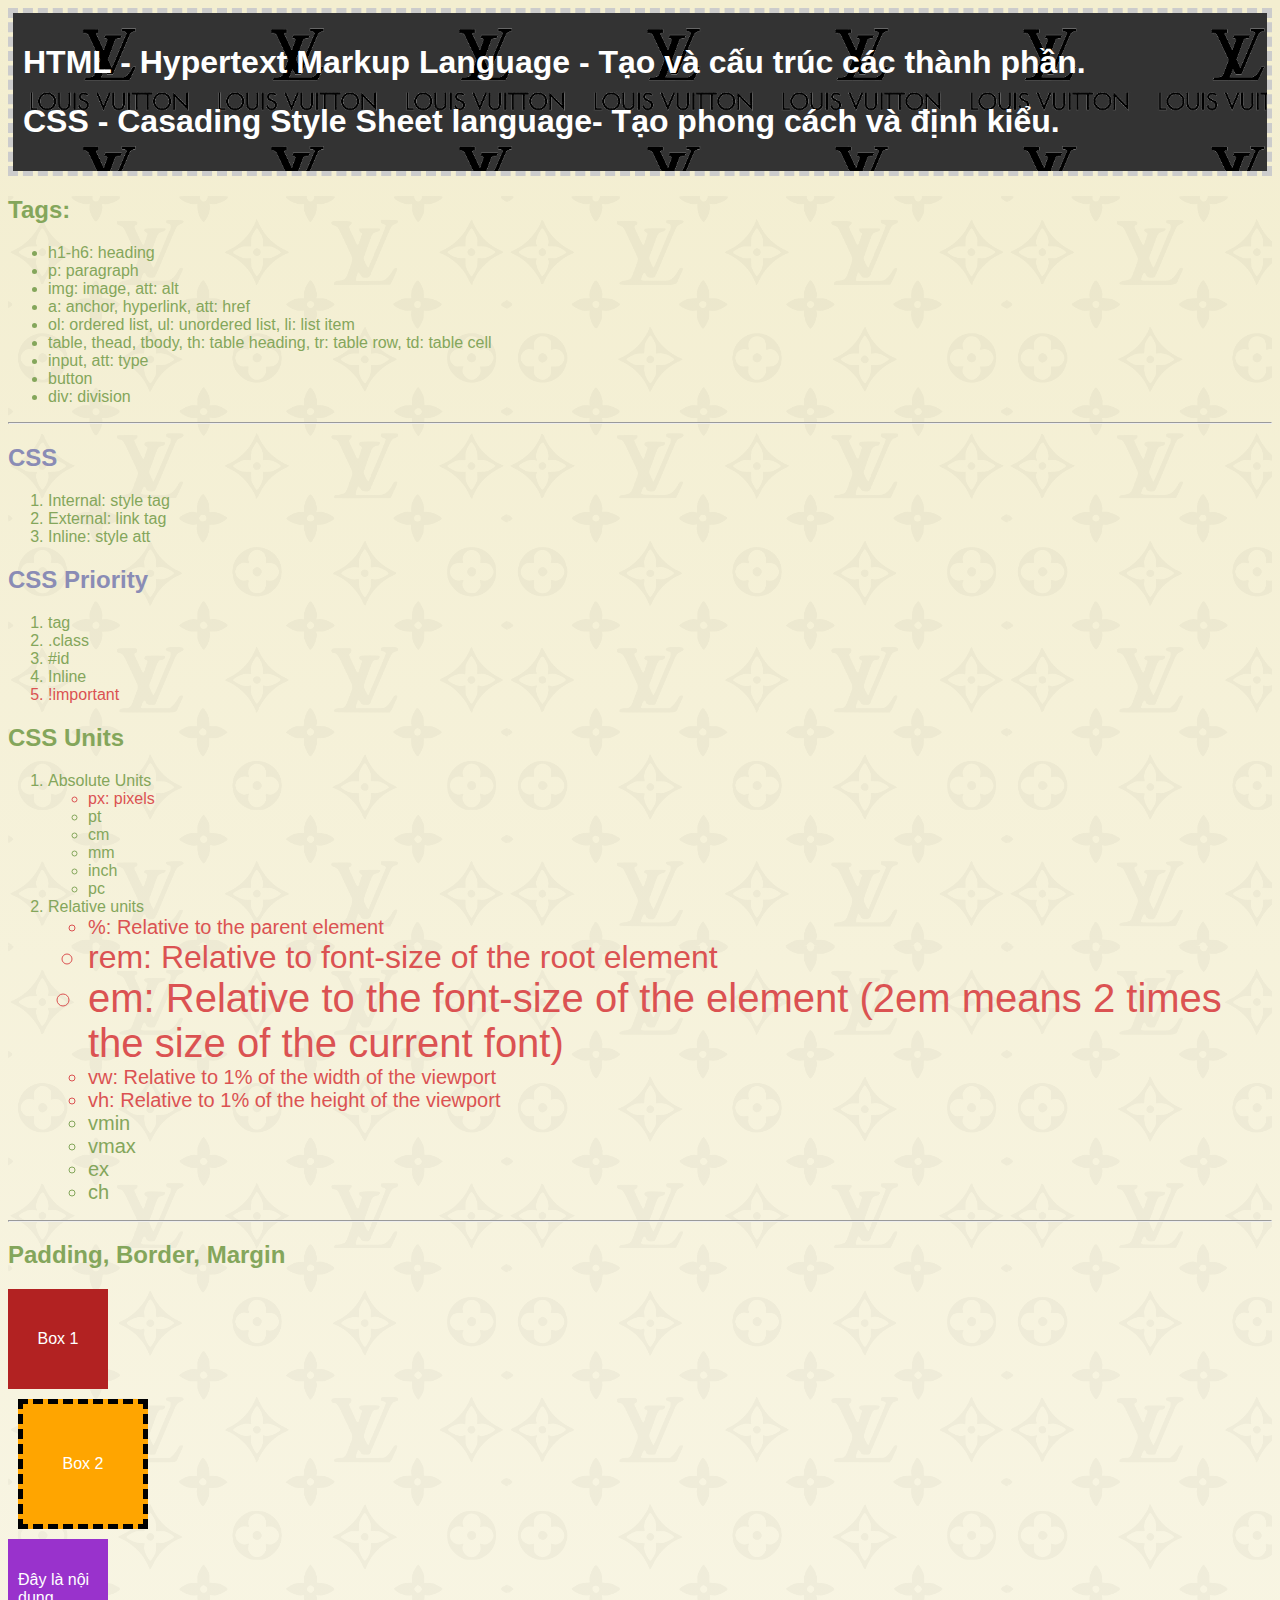
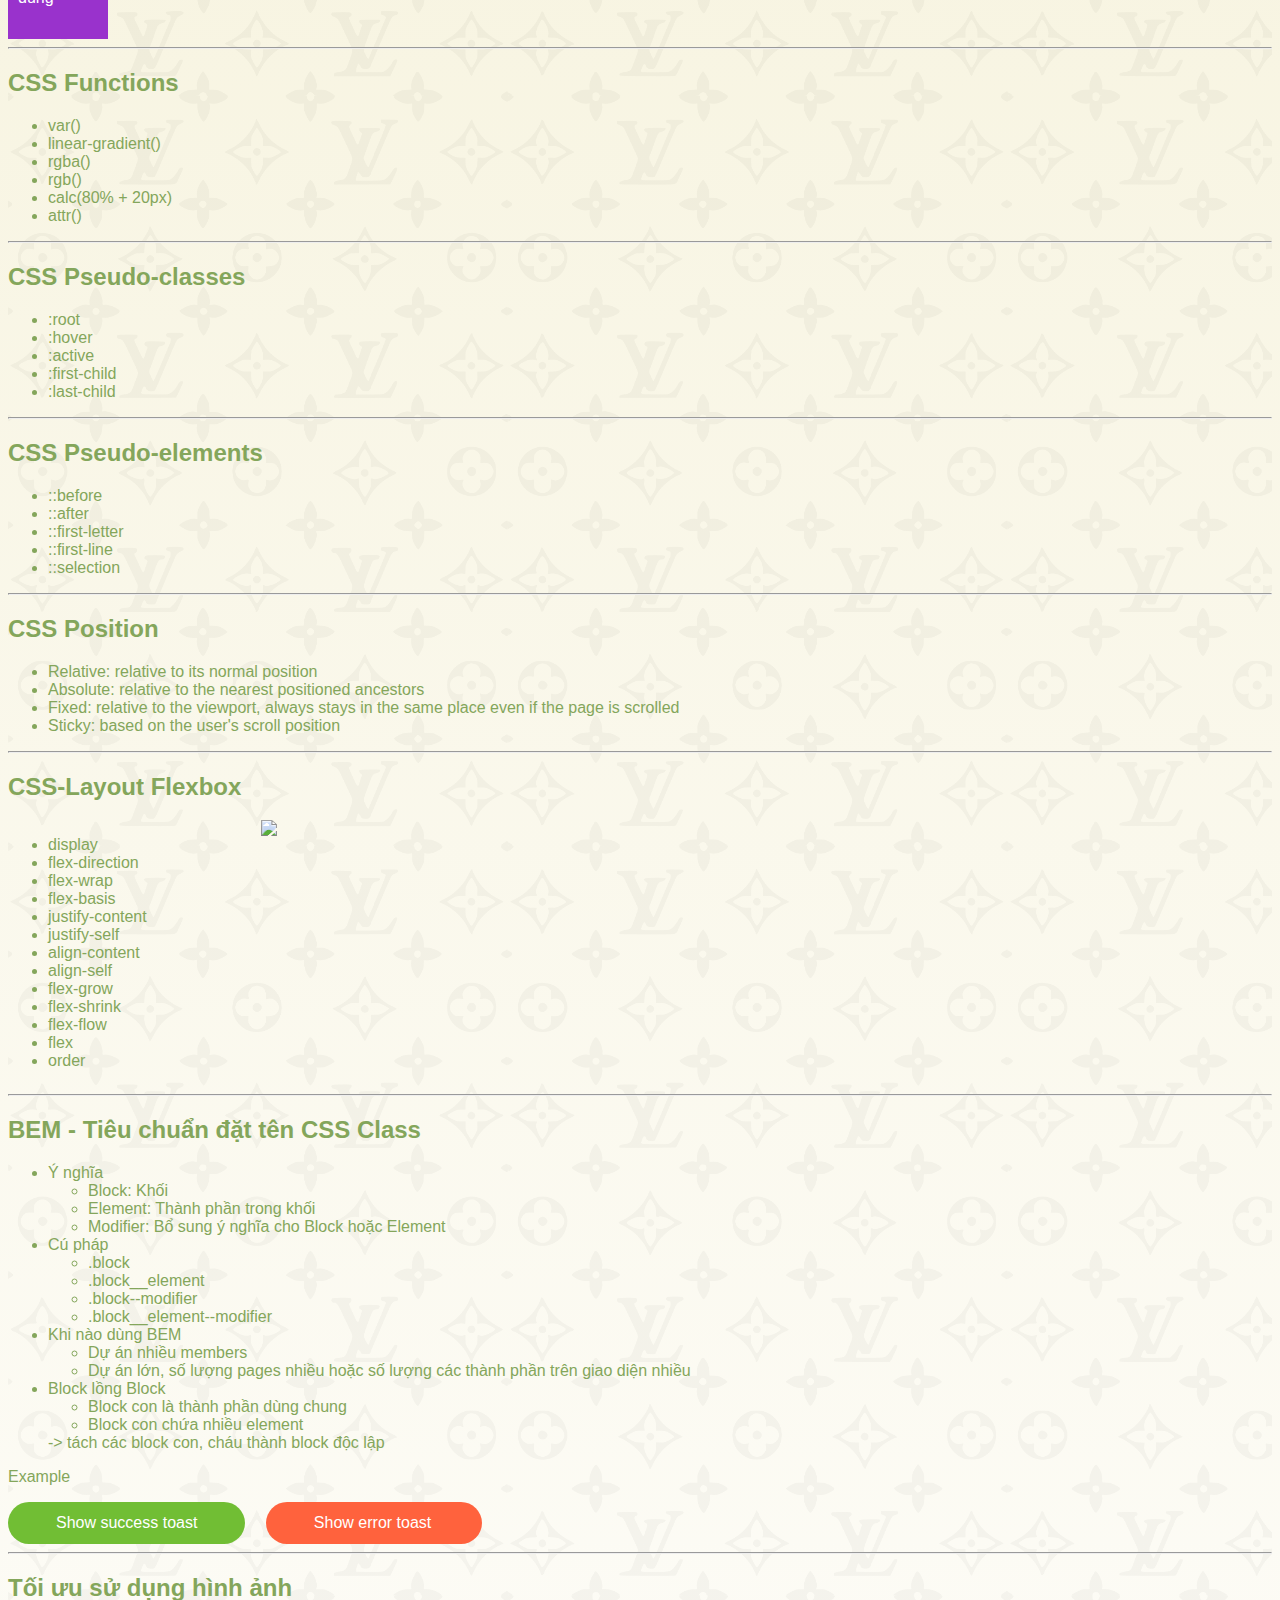
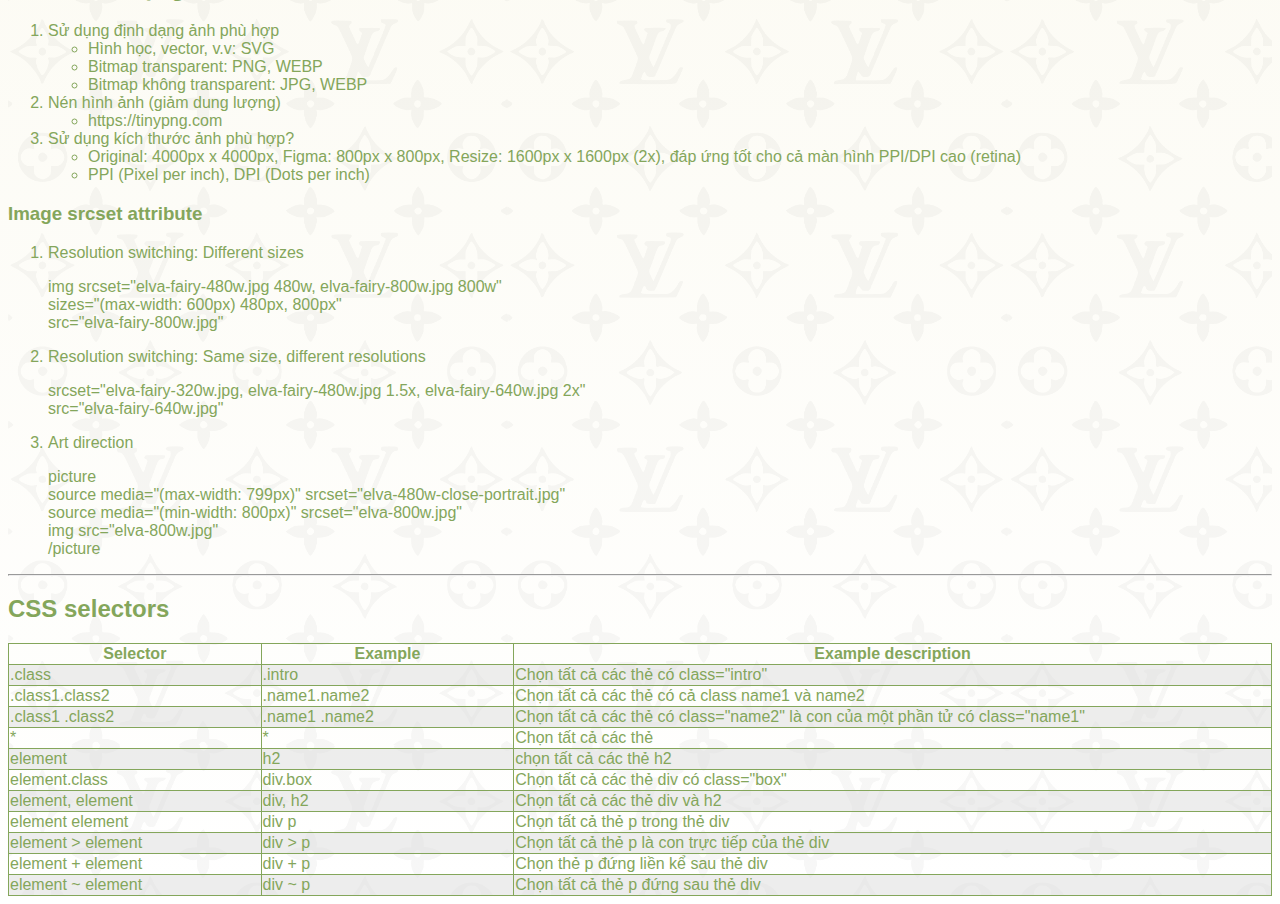
==== commit b1fb07e5: "css selectors" ====
--- a/index.html
+++ b/index.html
@@ -401,359 +401,59 @@
                         <th>Example description</th>
                     </tr>
                     <tr>
-                        <td>.<i>class</i>
-                        </td>
+                        <td>.class</td>
                         <td>.intro</td>
-                        <td>Selects all elements with class="intro"</td>
-                    </tr>
-                    <tr>
-                        <td><em>.class1.class2</em></td>
+                        <td>Chọn tất cả các thẻ có class="intro"</td>
+                    </tr>
+                    <tr>
+                        <td>.class1.class2</td>
                         <td>.name1.name2</td>
-                        <td>Selects all elements with both <em>name1</em> and <em>name2</em> set within its class attribute</td>
-                    </tr>
-                    <tr>
-                        <td><em>.class1 .class2</em></td>
+                        <td>Chọn tất cả các thẻ có cả class name1 và name2</td>
+                    </tr>
+                    <tr>
+                        <td>.class1 .class2</td>
                         <td>.name1 .name2</td>
-                        <td>Selects all elements with <em>name2</em> that is a descendant of an element with <em>name1</em></td>
-                    </tr>
-                    <tr>
-                        <td>#<i>id</i>
-                        </td>
-                        <td>#firstname</td>
-                        <td>Selects the element with id="firstname"</td>
-                    </tr>
-                    <tr>
-                        <td>*
-                        </td>
+                        <td>Chọn tất cả các thẻ có class="name2" là con của một phần tử có class="name1"</td>
+                    </tr>
+                    <tr>
                         <td>*</td>
-                        <td>Selects all elements</td>
-                    </tr>
-                    <tr>
-                        <td><i>element</i></td>
-                        <td>p</td>
-                        <td>Selects all &lt;p&gt; elements</td>
-                    </tr>
-                    <tr>
-                        <td><i>element.class</i></td>
-                        <td>p.intro</td>
-                        <td>Selects all &lt;p&gt; elements with class="intro"</td>
-                    </tr>
-                    <tr>
-                        <td><i>element,element</i></td>
-                        <td>div, p</td>
-                        <td>Selects all &lt;div&gt; elements and all &lt;p&gt; elements</td>
-                    </tr>
-                    <tr>
-                        <td><i>element</i> <i>element</i>
-                        </td>
+                        <td>*</td>
+                        <td>Chọn tất cả các thẻ</td>
+                    </tr>
+                    <tr>
+                        <td>element</td>
+                        <td>h2</td>
+                        <td>chọn tất cả các thẻ h2</td>
+                    </tr>
+                    <tr>
+                        <td>element.class</td>
+                        <td>div.box</td>
+                        <td>Chọn tất cả các thẻ div có class="box"</td>
+                    </tr>
+                    <tr>
+                        <td>element, element</td>
+                        <td>div, h2</td>
+                        <td>Chọn tất cả các thẻ div và h2</td>
+                    </tr>
+                    <tr>
+                        <td>element element</td>
                         <td>div p</td>
-                        <td>Selects all &lt;p&gt; elements inside &lt;div&gt; elements</td>
-                    </tr>
-                    <tr>
-                        <td><i>element</i>&gt;<i>element</i>
-                        </td>
-                        <td>div &gt; p</td>
-                        <td>Selects all &lt;p&gt; elements where the parent is a &lt;div&gt; element</td>
-                    </tr>
-                    <tr>
-                        <td><i>element</i>+<i>element</i>
-                        </td>
+                        <td>Chọn tất cả thẻ p trong thẻ div</td>
+                    </tr>
+                    <tr>
+                        <td>element > element</td>
+                        <td>div > p</td>
+                        <td>Chọn tất cả thẻ p là con trực tiếp của thẻ div</td>
+                    </tr>
+                    <tr>
+                        <td>element + element</td>
                         <td>div + p</td>
-                        <td>Selects the first &lt;p&gt; element that is placed immediately after &lt;div&gt; elements</td>
-                    </tr>
-                    <tr>
-                        <td><i>element1</i>~<i>element2</i>
-                        </td>
-                        <td>p ~ ul</td>
-                        <td>Selects every &lt;ul&gt; element that is preceded by a &lt;p&gt; element</td>
-                    </tr>
-                    <tr>
-                        <td>[<i>attribute</i>]
-                        </td>
-                        <td>[target]</td>
-                        <td>Selects all elements with a target attribute</td>
-                    </tr>
-                    <tr>
-                        <td>[<i>attribute</i>=<i>value</i>]
-                        </td>
-                        <td>[target="_blank"]</td>
-                        <td>Selects all elements with target="_blank"</td>
-                    </tr>
-                    <tr>
-                        <td>[<i>attribute</i>~=<i>value</i>]
-                        </td>
-                        <td>[title~="flower"]</td>
-                        <td>Selects all elements with a title attribute containing the word "flower"</td>
-                    </tr>
-                    <tr>
-                        <td>[<i>attribute</i>|=<i>value</i>]
-                        </td>
-                        <td>[lang|="en"]</td>
-                        <td>Selects all elements with a lang attribute value equal to "en" or starting with "en-"</td>
-                    </tr>
-                    <tr>
-                        <td>[<i>attribute</i>^=<i>value</i>]
-                        </td>
-                        <td>a[href^="https"]</td>
-                        <td>Selects every &lt;a&gt; element whose href attribute value begins with "https"</td>
-                    </tr>
-                    <tr>
-                        <td>[<i>attribute</i>$=<i>value</i>]
-                        </td>
-                        <td>a[href$=".pdf"]</td>
-                        <td>Selects every &lt;a&gt; element whose href attribute value ends with ".pdf"</td>
-                    </tr>
-                    <tr>
-                        <td>[<i>attribute</i>*=<i>value</i>]
-                        </td>
-                        <td>a[href*="w3schools"]</td>
-                        <td>Selects every &lt;a&gt; element whose href attribute value contains the substring "w3schools"</td>
-                    </tr>
-                    <tr>
-                        <td>:active
-                        </td>
-                        <td>a:active</td>
-                        <td>Selects the active link</td>
-                    </tr>
-                    <tr>
-                        <td>::after
-                        </td>
-                        <td>p::after</td>
-                        <td>Insert something after the content of each &lt;p&gt; element</td>
-                    </tr>
-                    <tr>
-                        <td>::before
-                        </td>
-                        <td>p::before</td>
-                        <td>Insert something before&nbsp;the content of each &lt;p&gt; element</td>
-                    </tr>
-                    <tr>
-                        <td>:checked
-                        </td>
-                        <td>input:checked</td>
-                        <td>Selects every checked &lt;input&gt; element</td>
-                    </tr>
-                    <tr>
-                        <td>:default
-                        </td>
-                        <td>input:default</td>
-                        <td>Selects the default &lt;input&gt; element</td>
-                    </tr>
-                    <tr>
-                        <td>:disabled
-                        </td>
-                        <td>input:disabled</td>
-                        <td>Selects every disabled &lt;input&gt; element</td>
-                    </tr>
-                    <tr>
-                        <td>:empty
-                        </td>
-                        <td>p:empty</td>
-                        <td>Selects every &lt;p&gt; element that has no children (including text nodes)</td>
-                    </tr>
-                    <tr>
-                        <td>:enabled
-                        </td>
-                        <td>input:enabled</td>
-                        <td>Selects every enabled &lt;input&gt; element</td>
-                    </tr>
-                    <tr>
-                        <td>:first-child
-                        </td>
-                        <td>p:first-child</td>
-                        <td>Selects every &lt;p&gt; element that is the first child of its parent</td>
-                    </tr>
-                    <tr>
-                        <td>::first-letter
-                        </td>
-                        <td>p::first-letter</td>
-                        <td>Selects the first letter of every &lt;p&gt; element</td>
-                    </tr>
-                    <tr>
-                        <td>::first-line
-                        </td>
-                        <td>p::first-line</td>
-                        <td>Selects the first line of every &lt;p&gt; element</td>
-                    </tr>
-                    <tr>
-                        <td>:first-of-type
-                        </td>
-                        <td>:first-of-type</td>
-                        <td>Selects every &lt;p&gt; element that is the first &lt;p&gt; element of its parent</td>
-                    </tr>
-                    <tr>
-                        <td>:focus
-                        </td>
-                        <td>input:focus</td>
-                        <td>Selects the input element which has focus</td>
-                    </tr>
-                    <tr>
-                        <td>:fullscreen
-                        </td>
-                        <td>:fullscreen</td>
-                        <td>Selects the element that is in full-screen mode</td>
-                    </tr>
-                    <tr>
-                        <td>:hover
-                        </td>
-                        <td>a:hover</td>
-                        <td>Selects links on mouse over</td>
-                    </tr>
-                    <tr>
-                        <td>:in-range
-                        </td>
-                        <td>input:in-range</td>
-                        <td>Selects input elements with a value within a specified range</td>
-                    </tr>
-                    <tr>
-                        <td>:indeterminate
-                        </td>
-                        <td>input:indeterminate</td>
-                        <td>Selects input elements that are in an indeterminate state</td>
-                    </tr>
-                    <tr>
-                        <td>:invalid
-                        </td>
-                        <td>input:invalid</td>
-                        <td>Selects all input elements with an invalid value</td>
-                    </tr>
-                    <tr>
-                        <td>:lang(<i>language</i>)
-                        </td>
-                        <td>:lang(it)</td>
-                        <td>Selects every &lt;p&gt; element with a lang attribute equal to "it" (Italian)</td>
-                    </tr>
-                    <tr>
-                        <td>:last-child
-                        </td>
-                        <td>:last-child</td>
-                        <td>Selects every &lt;p&gt; element that is the last child of its parent</td>
-                    </tr>
-                    <tr>
-                        <td>:last-of-type
-                        </td>
-                        <td>:last-of-type</td>
-                        <td>Selects every &lt;p&gt; element that is the last &lt;p&gt; element of its parent</td>
-                    </tr>
-                    <tr>
-                        <td>:link
-                        </td>
-                        <td>:link</td>
-                        <td>Selects all unvisited links</td>
-                    </tr>
-                    <tr>
-                        <td>::marker
-                        </td>
-                        <td>::marker</td>
-                        <td>Selects the markers of list items</td>
-                    </tr>
-                    <tr>
-                        <td>:not(<i>selector</i>)
-                        </td>
-                        <td>:not(p)</td>
-                        <td>Selects every element that is not a &lt;p&gt; element</td>
-                    </tr>
-                    <tr>
-                        <td>:nth-child(<i>n</i>)
-                        </td>
-                        <td>:nth-child(2)</td>
-                        <td>Selects every &lt;p&gt; element that is the second child of its parent</td>
-                    </tr>
-                    <tr>
-                        <td>:nth-last-child(<i>n</i>)
-                        </td>
-                        <td>:nth-last-child(2)</td>
-                        <td>Selects every &lt;p&gt; element that is the second child of its parent, counting from the last child</td>
-                    </tr>
-                    <tr>
-                        <td>:nth-last-of-type(<i>n</i>)
-                        </td>
-                        <td>:nth-last-of-type(2)</td>
-                        <td>Selects every &lt;p&gt; element that is the second &lt;p&gt; element of its parent, counting from the last child</td>
-                    </tr>
-                    <tr>
-                        <td>:nth-of-type(<i>n</i>)
-                        </td>
-                        <td>:nth-of-type(2)</td>
-                        <td>Selects every &lt;p&gt; element that is the second &lt;p&gt; element of its parent</td>
-                    </tr>
-                    <tr>
-                        <td>:only-of-type
-                        </td>
-                        <td>:only-of-type</td>
-                        <td>Selects every &lt;p&gt; element that is the only &lt;p&gt; element of its parent</td>
-                    </tr>
-                    <tr>
-                        <td>:only-child
-                        </td>
-                        <td>:only-child</td>
-                        <td>Selects every &lt;p&gt; element that is the only child of its parent</td>
-                    </tr>
-                    <tr>
-                        <td>:optional
-                        </td>
-                        <td>input:optional</td>
-                        <td>Selects input elements with no "required" attribute</td>
-                    </tr>
-                    <tr>
-                        <td>:out-of-range
-                        </td>
-                        <td>input:out-of-range</td>
-                        <td>Selects input elements with a value outside a specified range</td>
-                    </tr>
-                    <tr>
-                        <td>::placeholder
-                        </td>
-                        <td>input::placeholder</td>
-                        <td>Selects input elements with the "placeholder" attribute specified</td>
-                    </tr>
-                    <tr>
-                        <td>:read-only
-                        </td>
-                        <td>input:read-only</td>
-                        <td>Selects input elements with the "readonly" attribute specified</td>
-                    </tr>
-                    <tr>
-                        <td>:read-write
-                        </td>
-                        <td>input:read-write</td>
-                        <td>Selects input elements with the "readonly" attribute NOT specified</td>
-                    </tr>
-                    <tr>
-                        <td>:required
-                        </td>
-                        <td>input:required</td>
-                        <td>Selects input elements with the "required" attribute specified</td>
-                    </tr>
-                    <tr>
-                        <td>:root
-                        </td>
-                        <td>:root</td>
-                        <td>Selects the document's root element</td>
-                    </tr>
-                    <tr>
-                        <td>::selection
-                        </td>
-                        <td>::selection</td>
-                        <td>Selects the portion of an element that is selected by a user</td>
-                    </tr>
-                    <tr>
-                        <td>:target
-                        </td>
-                        <td>#news:target </td>
-                        <td>Selects the current active #news element (clicked on a URL containing that anchor name)</td>
-                    </tr>
-                    <tr>
-                        <td>:valid
-                        </td>
-                        <td>input:valid</td>
-                        <td>Selects all input elements with a valid value</td>
-                    </tr>
-                    <tr>
-                        <td>:visited
-                        </td>
-                        <td>:visited</td>
-                        <td>Selects all visited links</td>
+                        <td>Chọn thẻ p đứng liền kể sau thẻ div</td>
+                    </tr>
+                    <tr>
+                        <td>element ~ element</td>
+                        <td>div ~ p</td>
+                        <td>Chọn tất cả thẻ p đứng sau thẻ div</td>
                     </tr>
                 </tbody>
             </table>
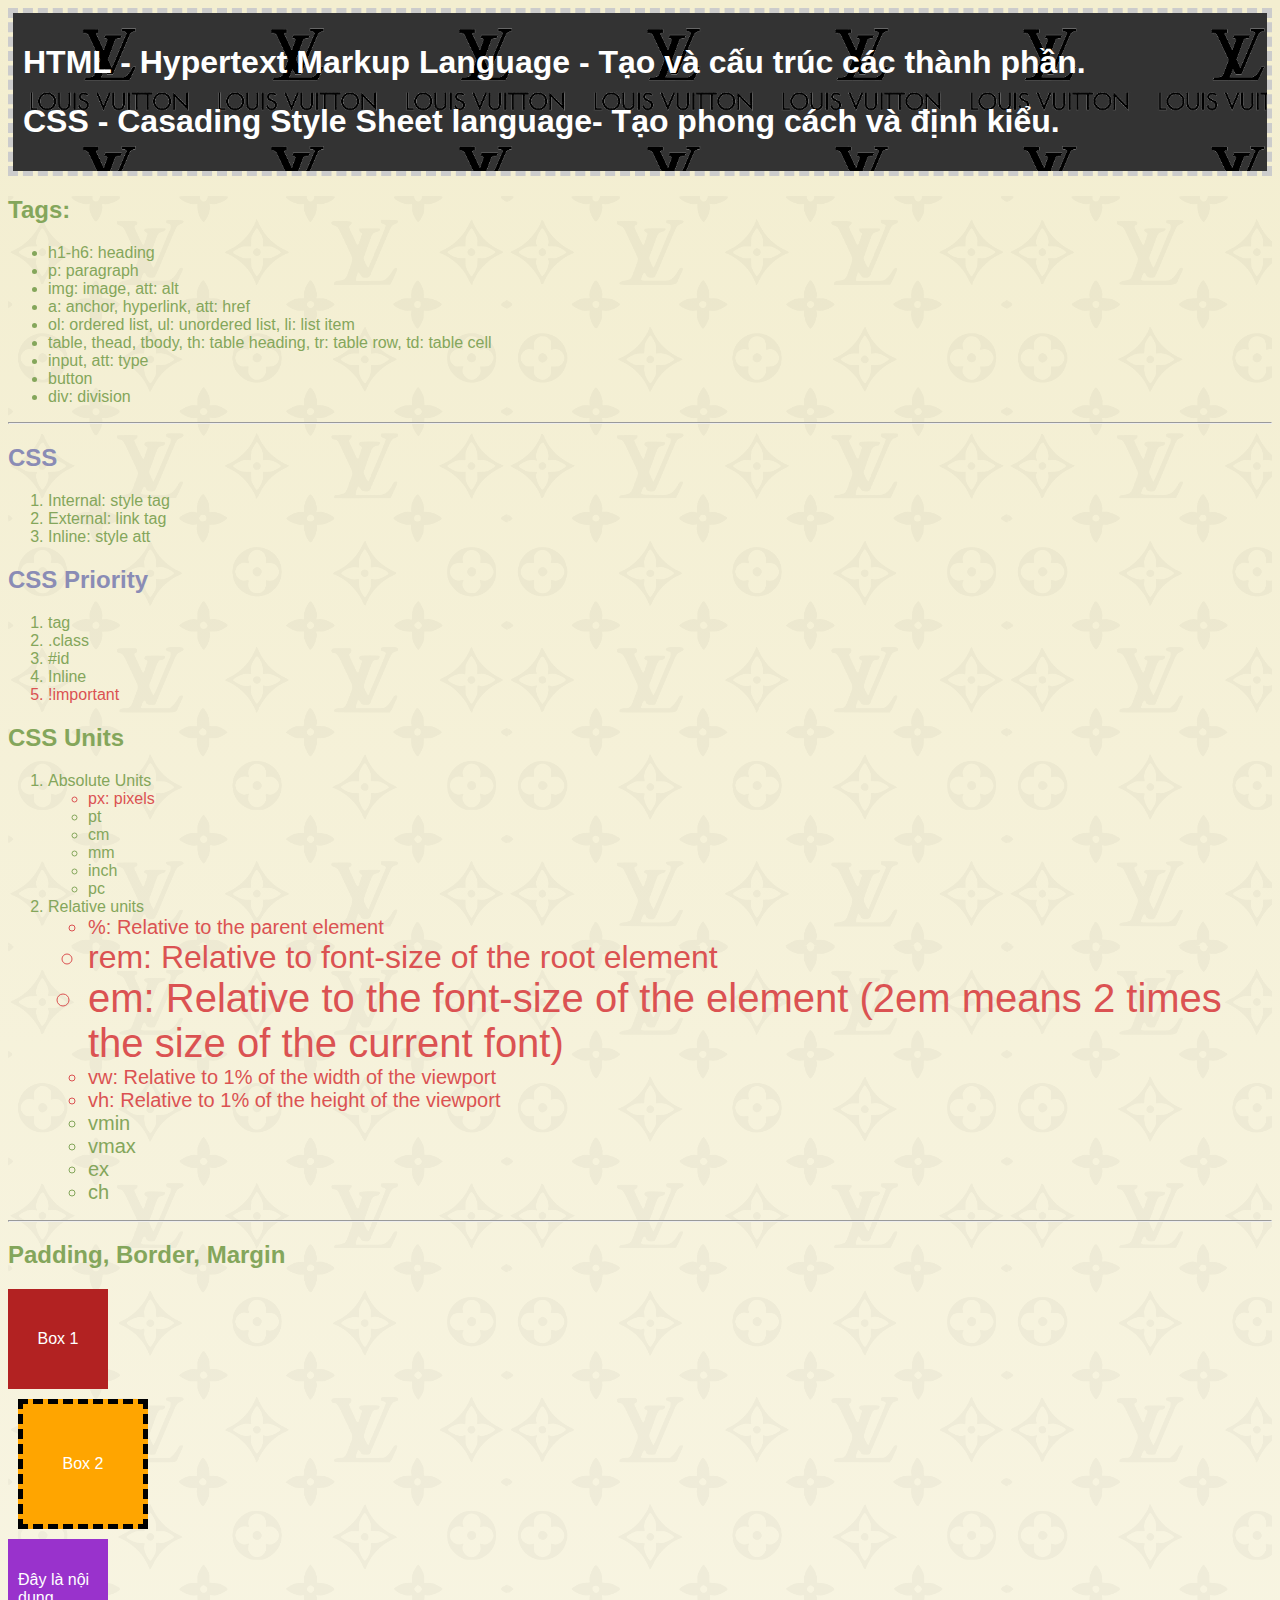
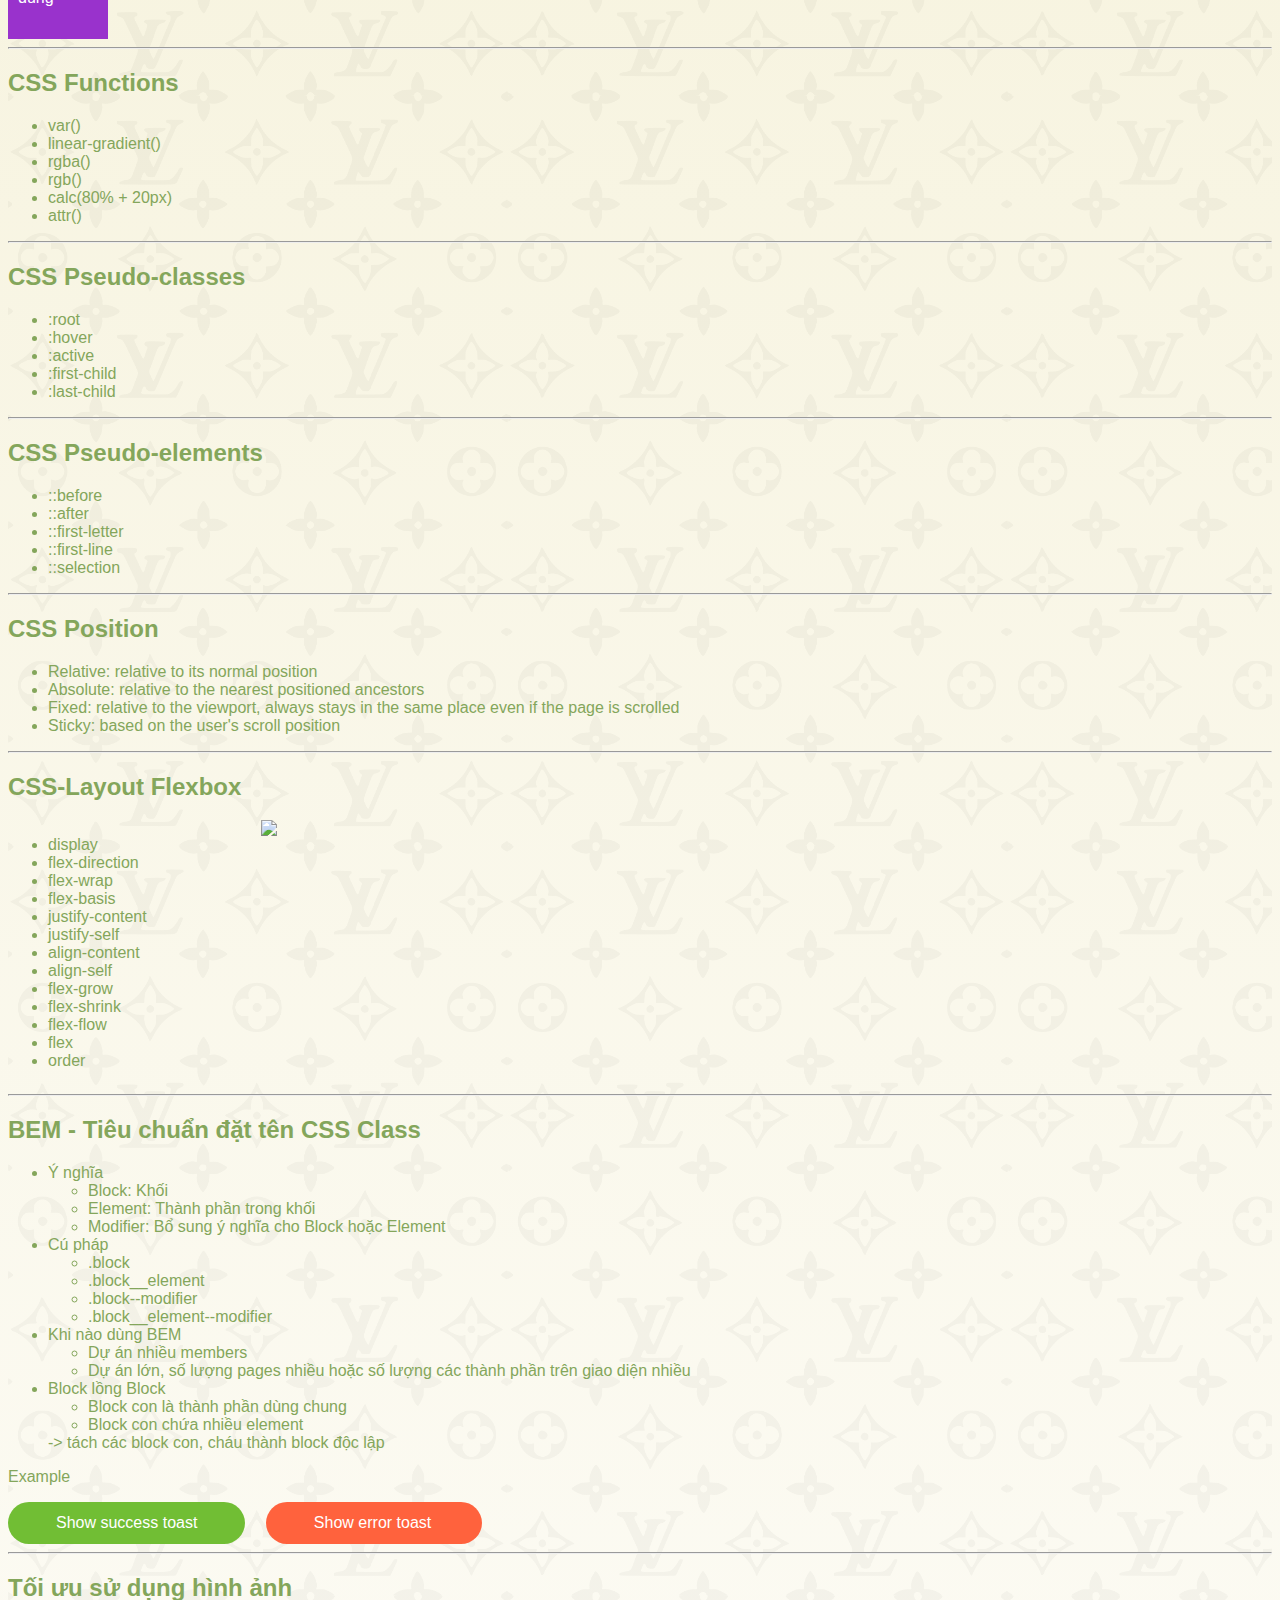
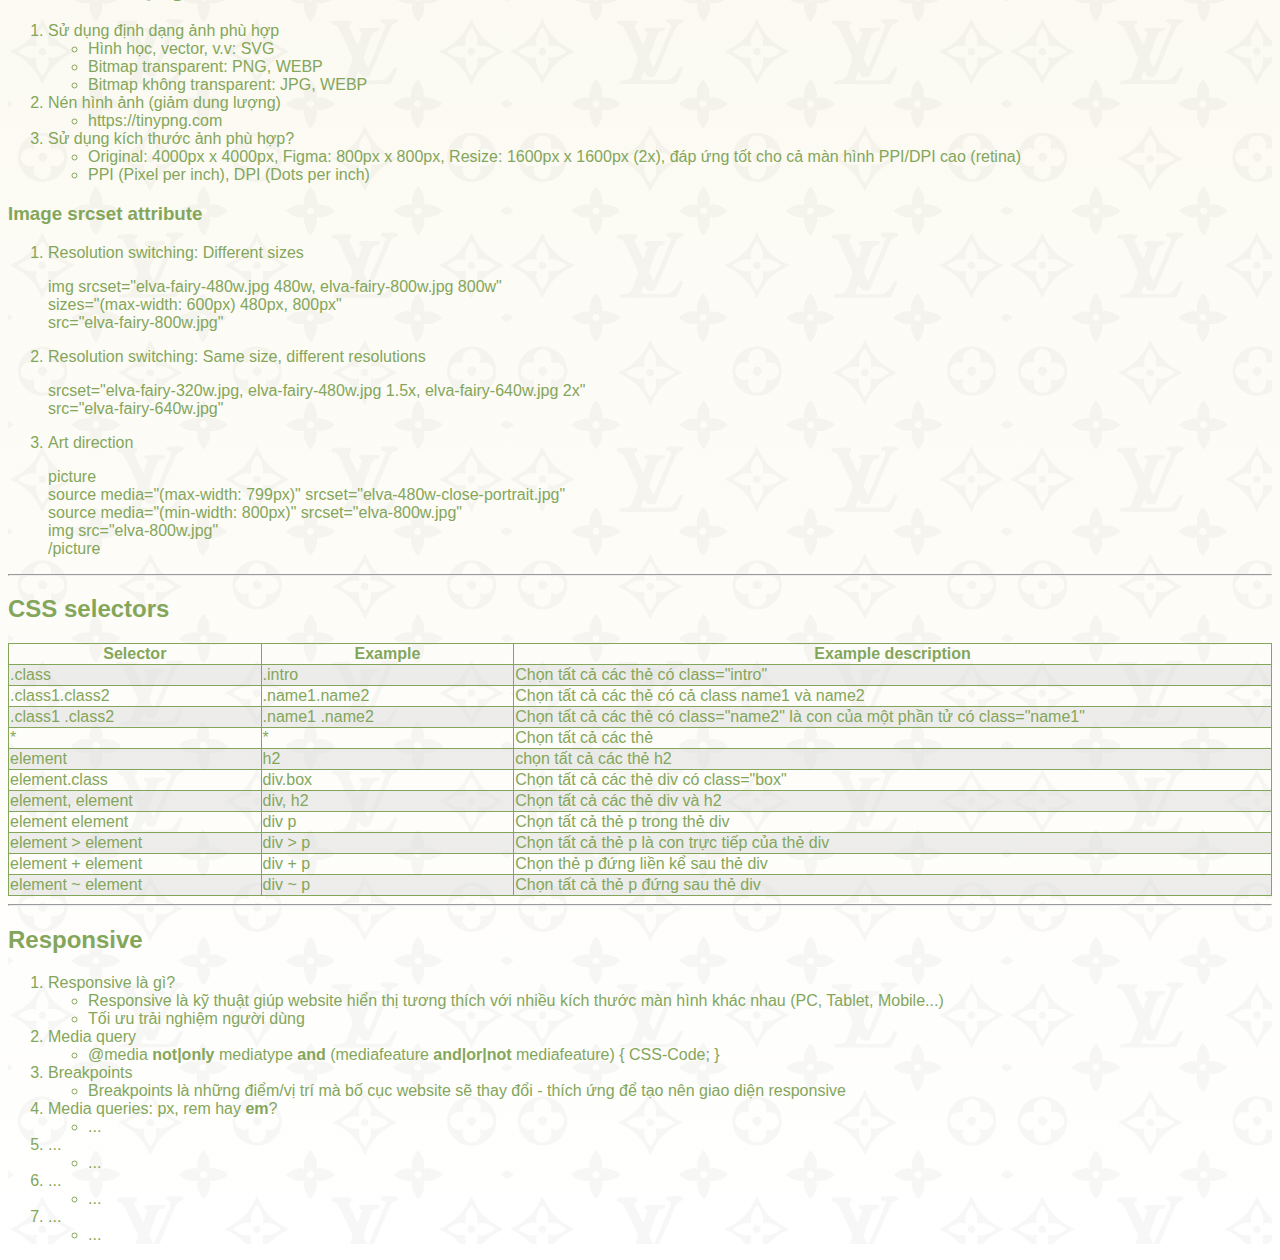
==== commit 6fe7079a: "Add Responsive" ====
--- a/index.html
+++ b/index.html
@@ -458,6 +458,48 @@
                 </tbody>
             </table>
         </div>
+        <hr>
+        <div>
+            <h2>Responsive</h2>
+            <ol>
+                <li>Responsive là gì?
+                    <ul>
+                        <li>Responsive là kỹ thuật giúp website hiển thị tương thích với nhiều kích thước màn hình khác nhau (PC, Tablet, Mobile...)</li>
+                        <li>Tối ưu trải nghiệm người dùng</li>
+                    </ul>
+                </li>
+                <li>Media query
+                    <ul>
+                        <li>@media <b>not|only</b> mediatype <b>and</b> (mediafeature <b>and|or|not</b> mediafeature) { CSS-Code; }</li>
+                    </ul>
+                </li>
+                <li>Breakpoints
+                    <ul>
+                        <li>Breakpoints là những điểm/vị trí mà bố cục website sẽ thay đổi - thích ứng để tạo nên giao diện responsive</li>
+                    </ul>
+                </li>
+                <li>Media queries: px, rem hay <b>em</b>?
+                    <ul>
+                        <li>...</li>
+                    </ul>
+                </li>
+                <li>...
+                    <ul>
+                        <li>...</li>
+                    </ul>
+                </li>
+                <li>...
+                    <ul>
+                        <li>...</li>
+                    </ul>
+                </li>
+                <li>...
+                    <ul>
+                        <li>...</li>
+                    </ul>
+                </li>
+            </ol>
+        </div>
     </div>
 
     <script>
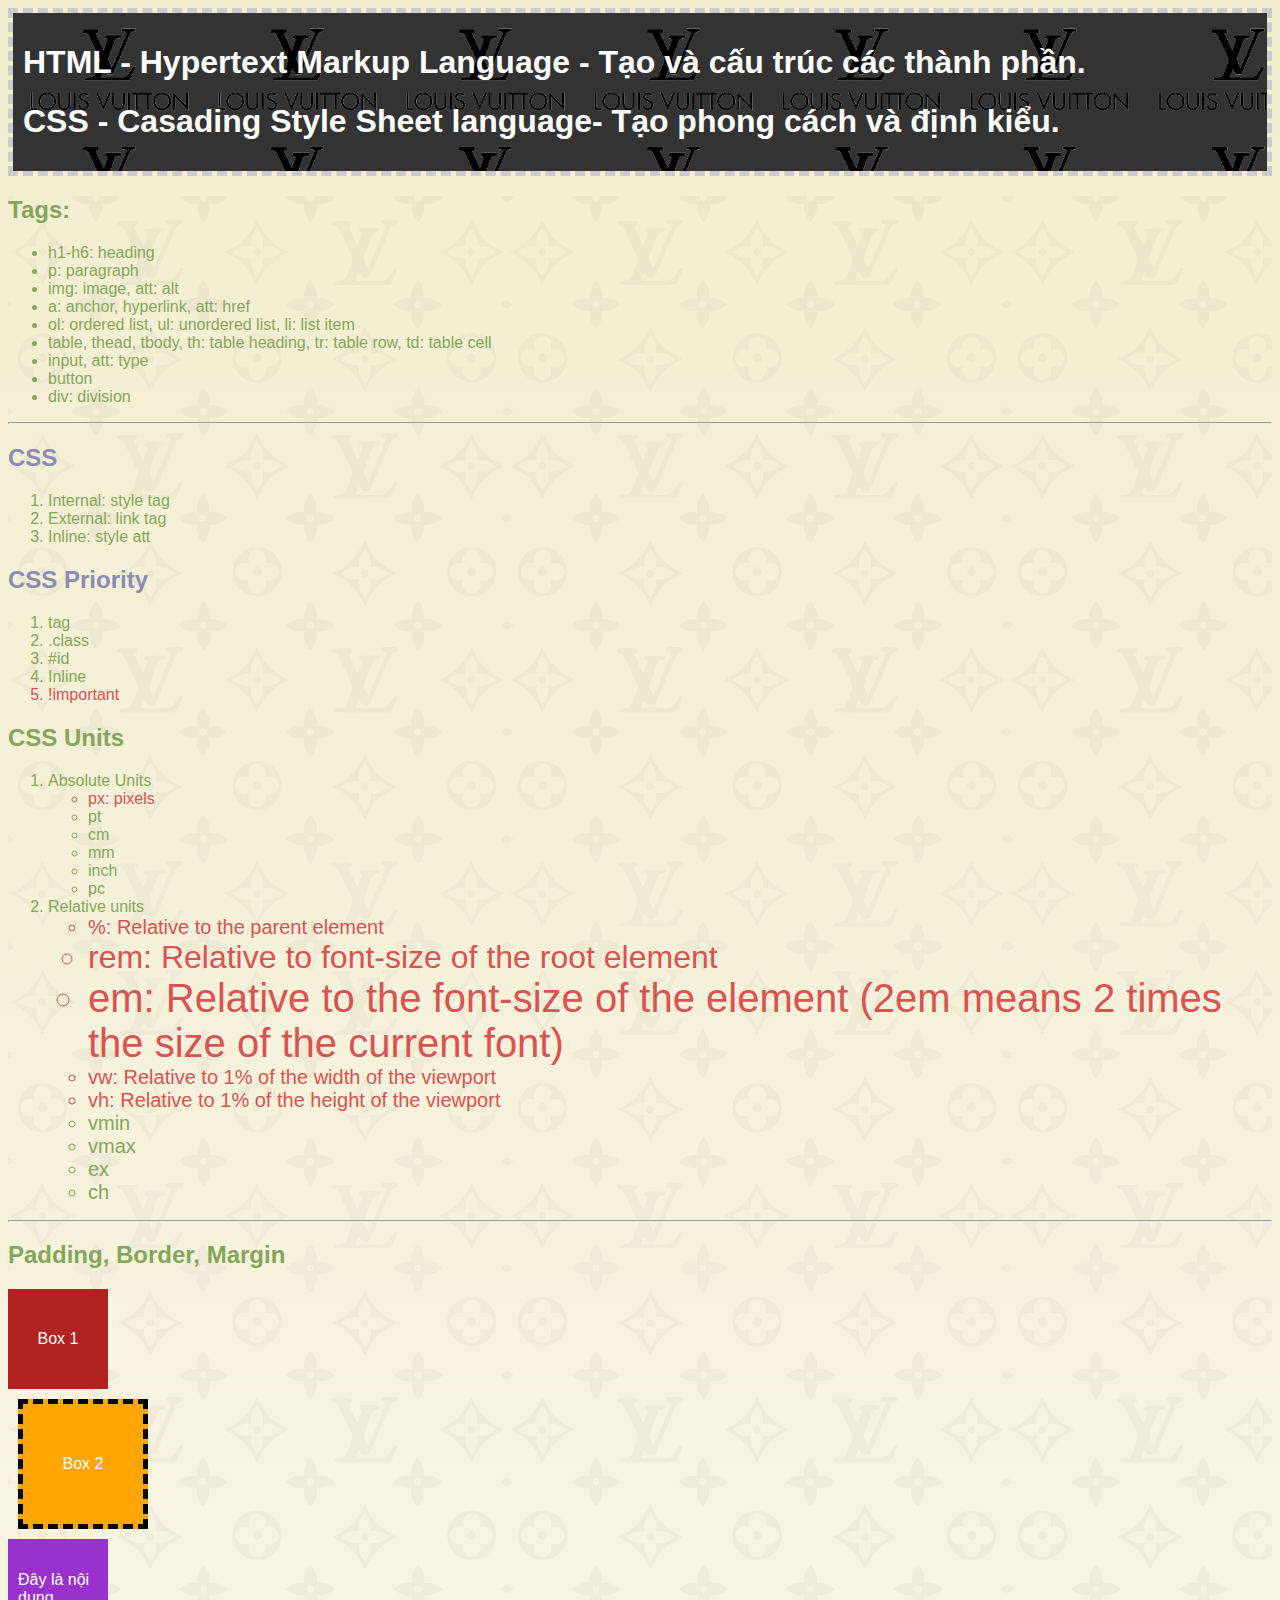
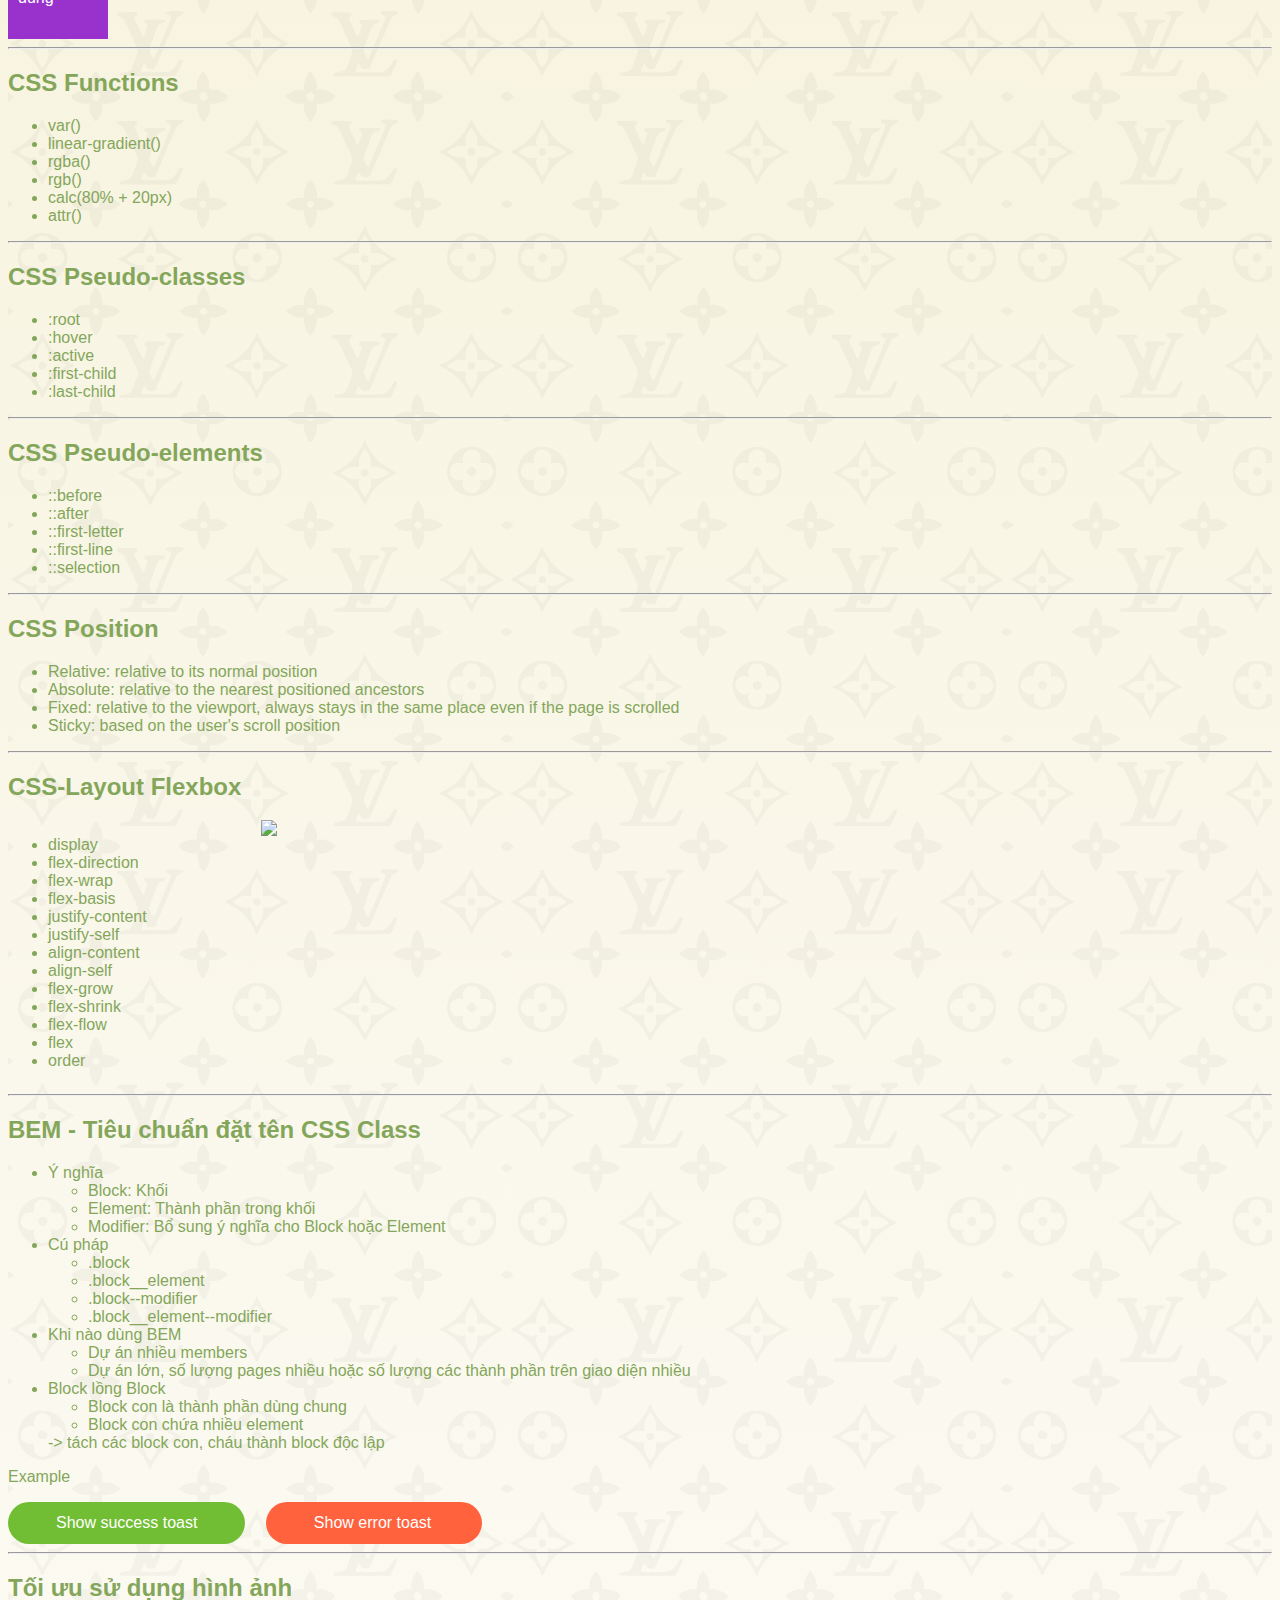
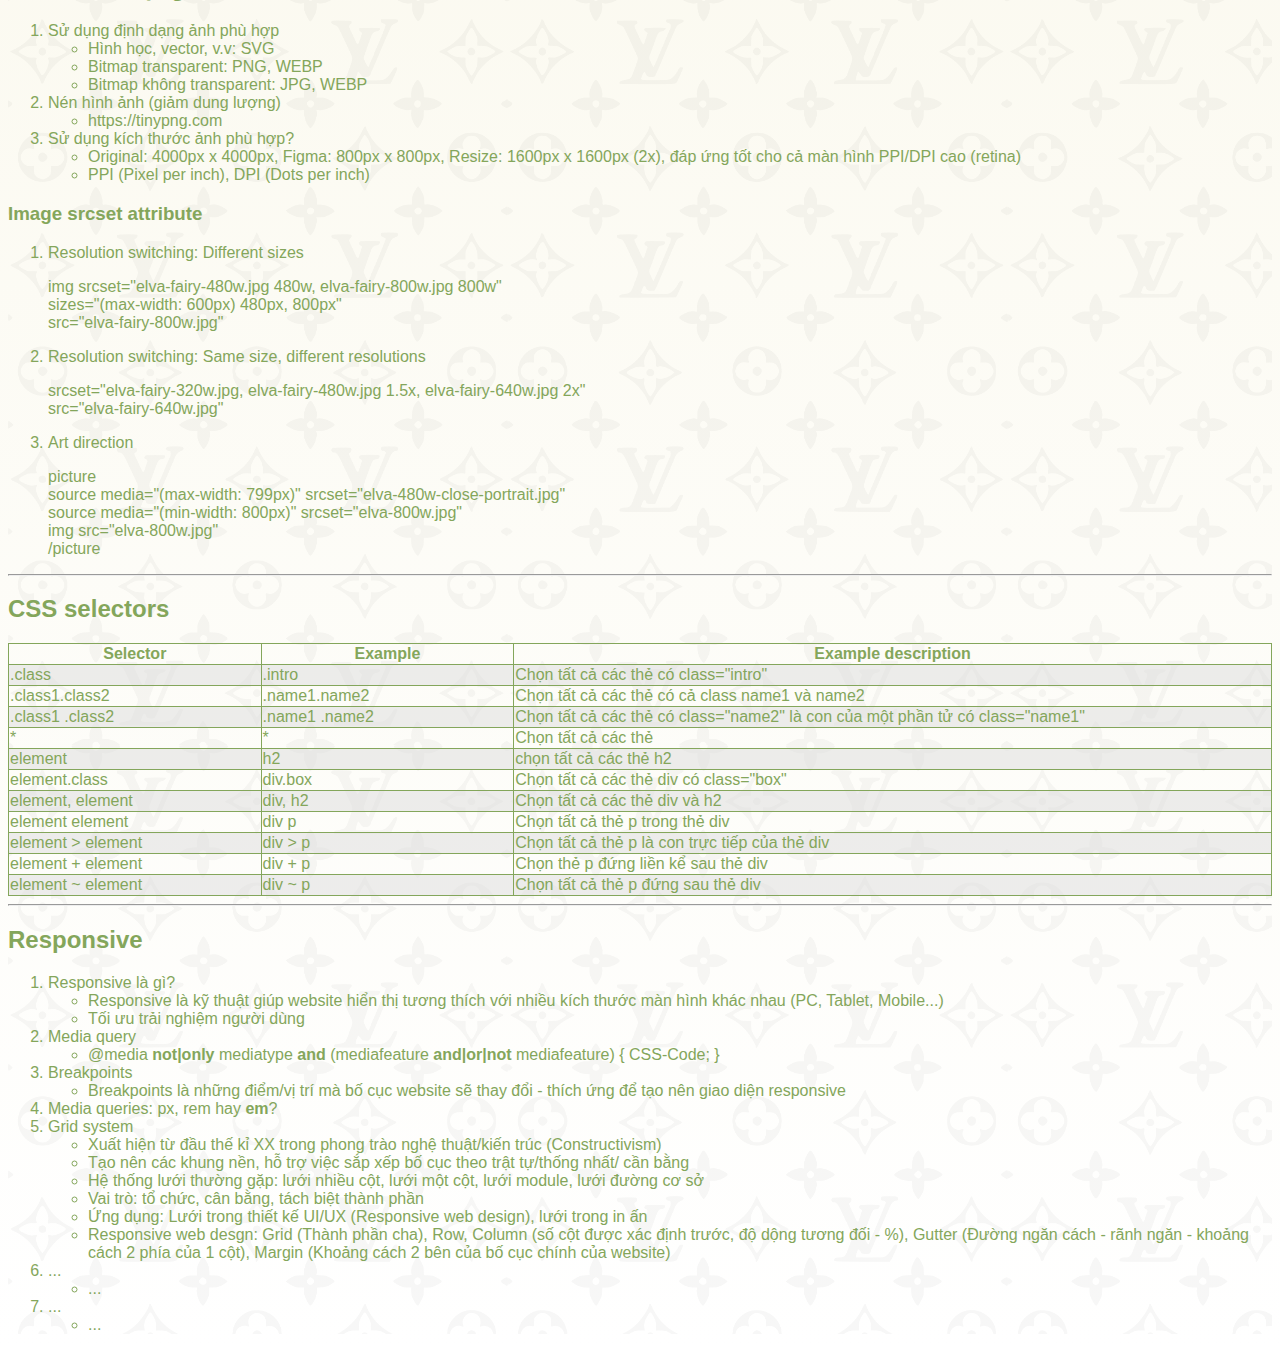
==== commit fbc7dd05: "Update Responsive" ====
--- a/index.html
+++ b/index.html
@@ -479,13 +479,15 @@
                     </ul>
                 </li>
                 <li>Media queries: px, rem hay <b>em</b>?
-                    <ul>
-                        <li>...</li>
-                    </ul>
-                </li>
-                <li>...
-                    <ul>
-                        <li>...</li>
+                </li>
+                <li>Grid system
+                    <ul>
+                        <li>Xuất hiện từ đầu thế kỉ XX trong phong trào nghệ thuật/kiến trúc (Constructivism)</li>
+                        <li>Tạo nên các khung nền, hỗ trợ việc sắp xếp bố cục theo trật tự/thống nhất/ cần bằng</li>
+                        <li>Hệ thống lưới thường gặp: lưới nhiều cột, lưới một cột, lưới module, lưới đường cơ sở</li>
+                        <li>Vai trò: tổ chức, cân bằng, tách biệt thành phần</li>
+                        <li>Ứng dụng: Lưới trong thiết kế UI/UX (Responsive web design), lưới trong in ấn</li>
+                        <li>Responsive web desgn: Grid (Thành phần cha), Row, Column (số cột được xác định trước, độ dộng tương đối - %), Gutter (Đường ngăn cách - rãnh ngăn - khoảng cách 2 phía của 1 cột), Margin (Khoảng cách 2 bên của bố cục chính của website)</li>
                     </ul>
                 </li>
                 <li>...
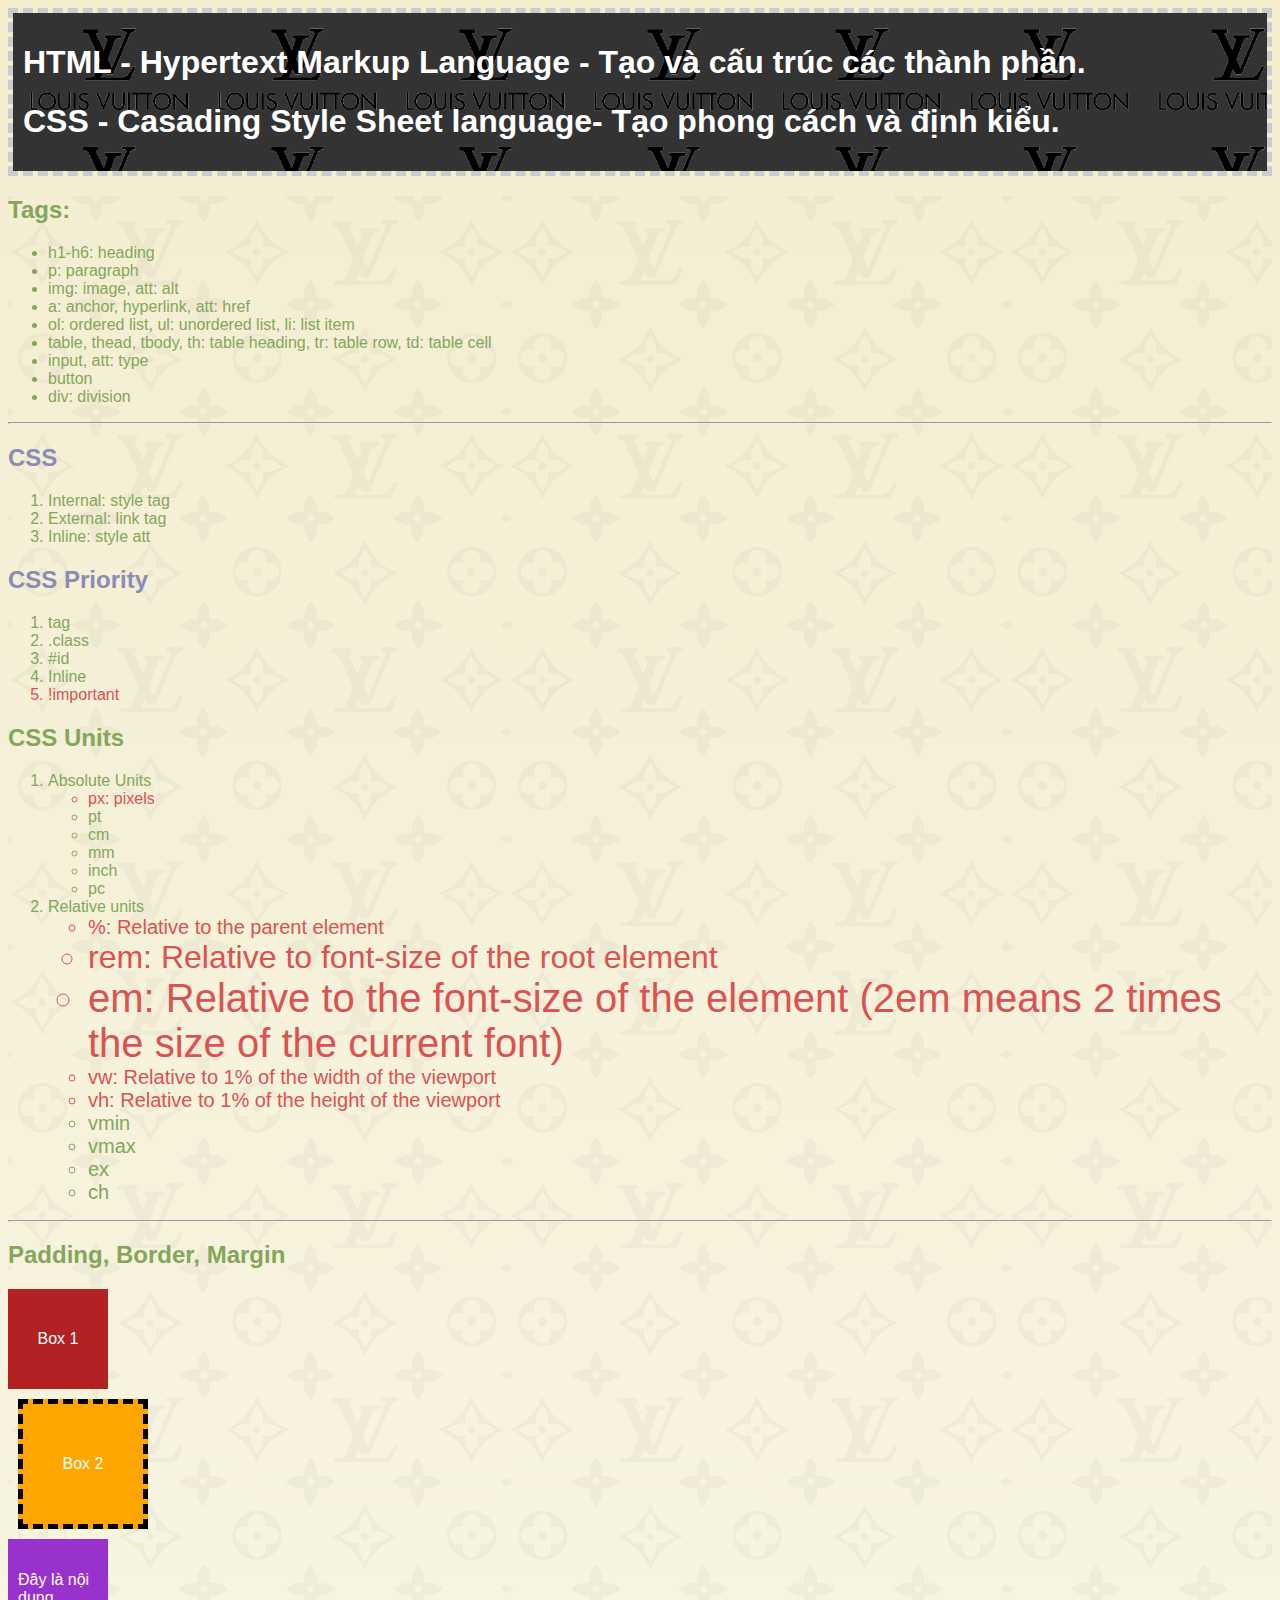
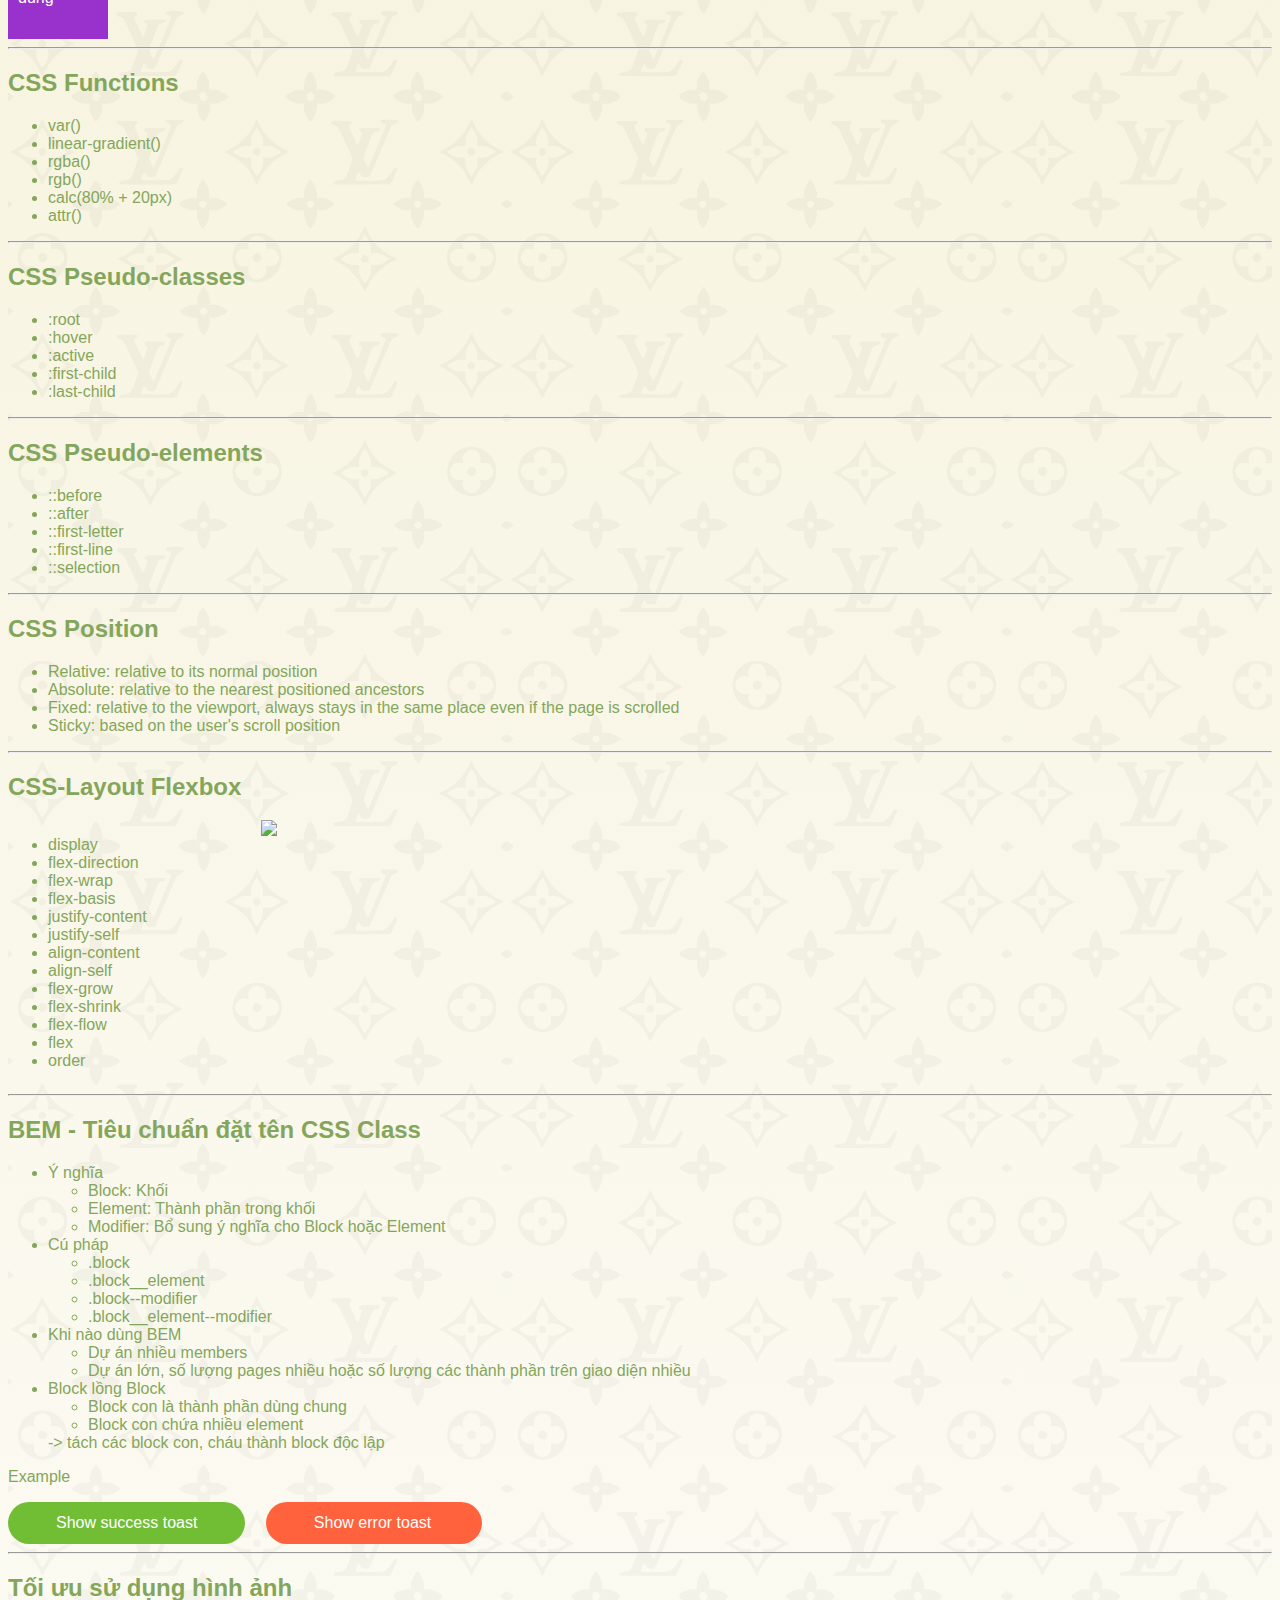
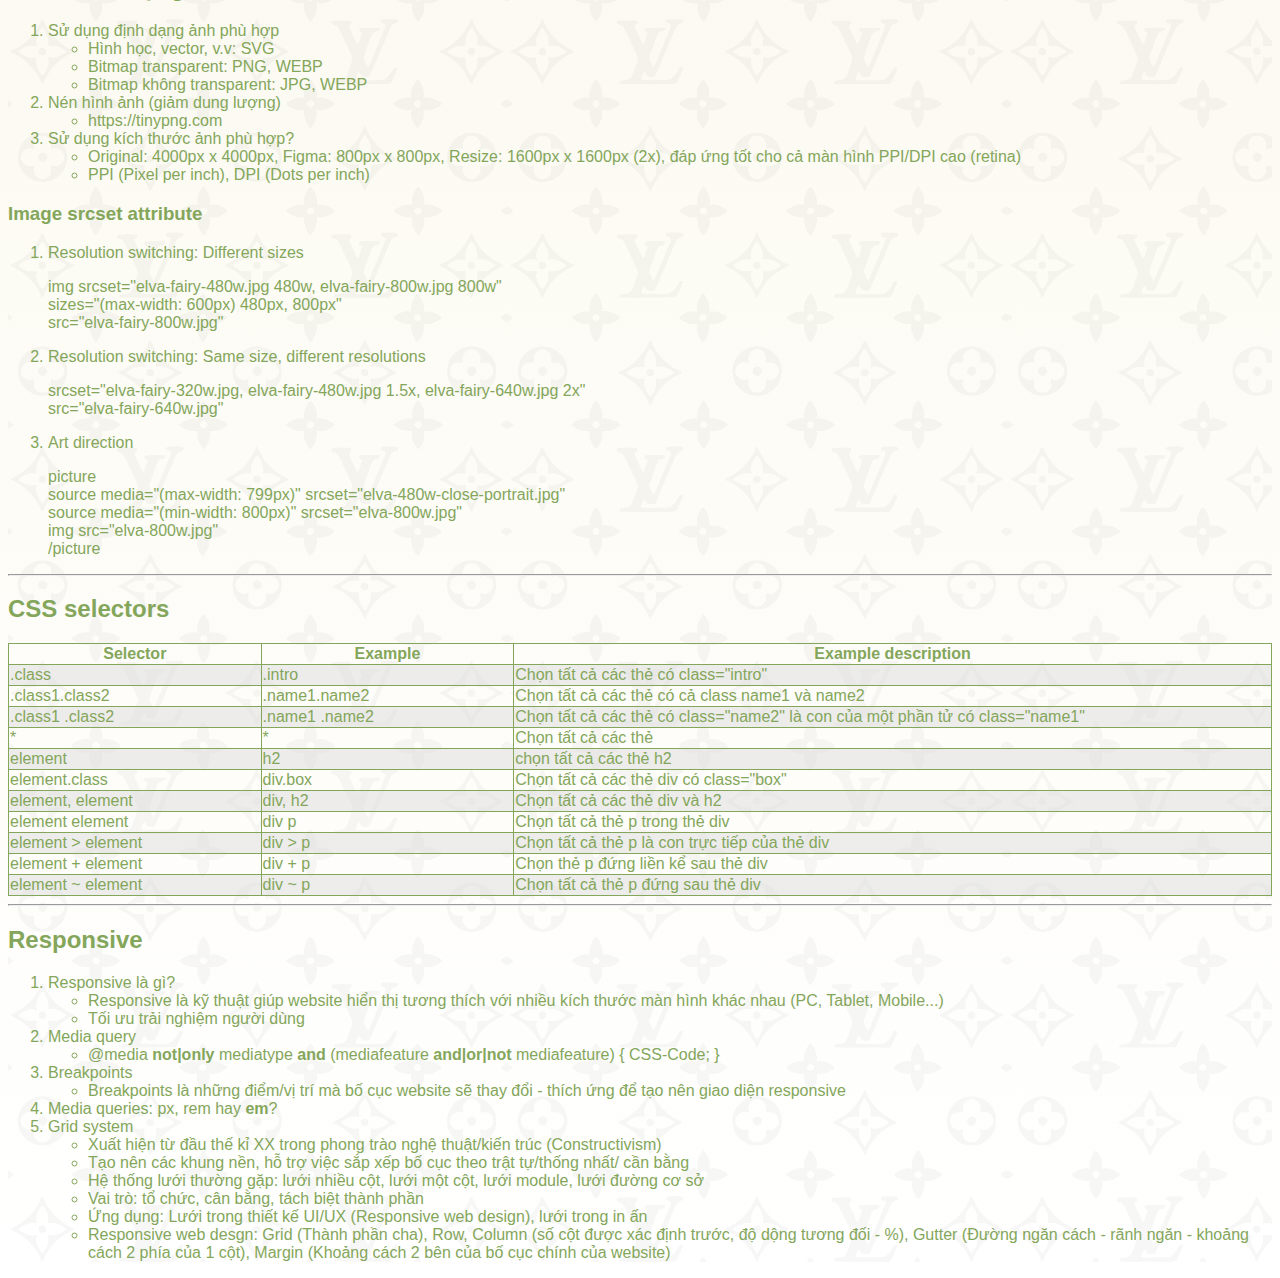
==== commit 1024d132: "Update Responsive" ====
--- a/index.html
+++ b/index.html
@@ -490,16 +490,6 @@
                         <li>Responsive web desgn: Grid (Thành phần cha), Row, Column (số cột được xác định trước, độ dộng tương đối - %), Gutter (Đường ngăn cách - rãnh ngăn - khoảng cách 2 phía của 1 cột), Margin (Khoảng cách 2 bên của bố cục chính của website)</li>
                     </ul>
                 </li>
-                <li>...
-                    <ul>
-                        <li>...</li>
-                    </ul>
-                </li>
-                <li>...
-                    <ul>
-                        <li>...</li>
-                    </ul>
-                </li>
             </ol>
         </div>
     </div>
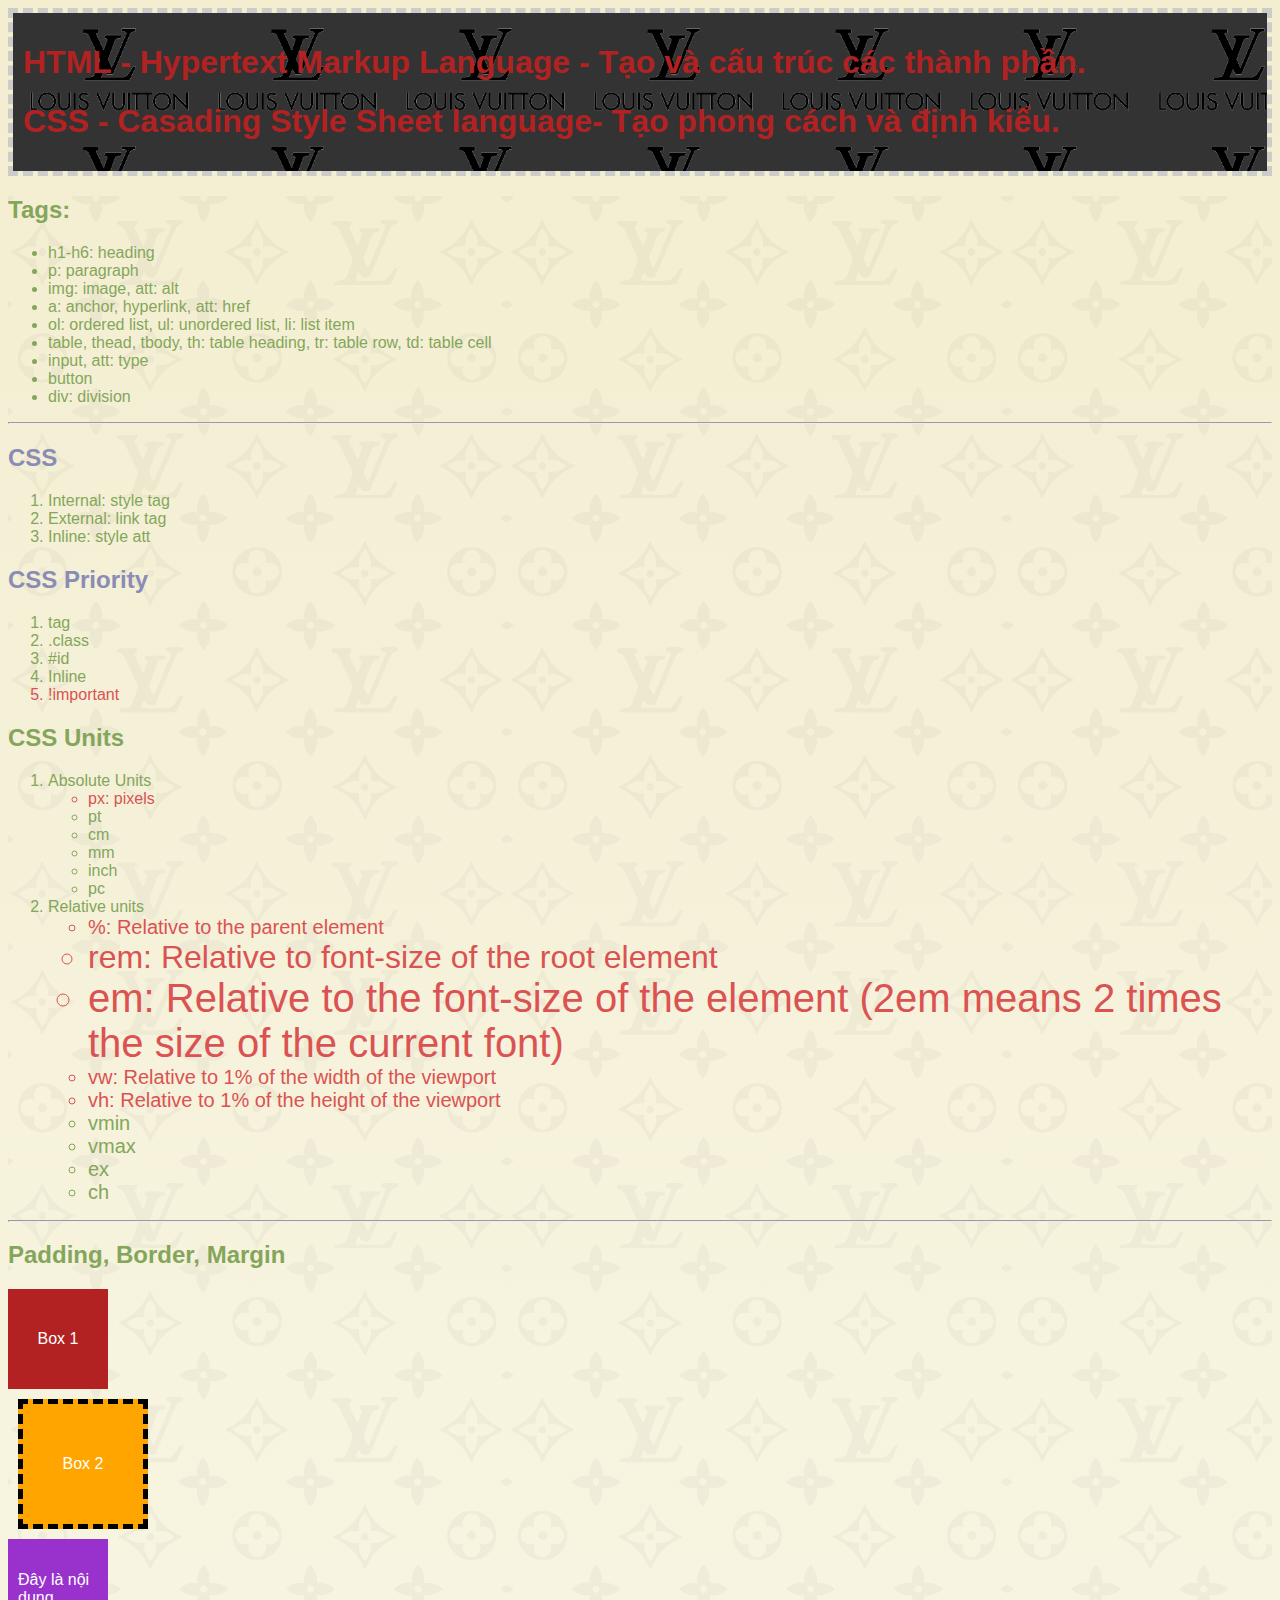
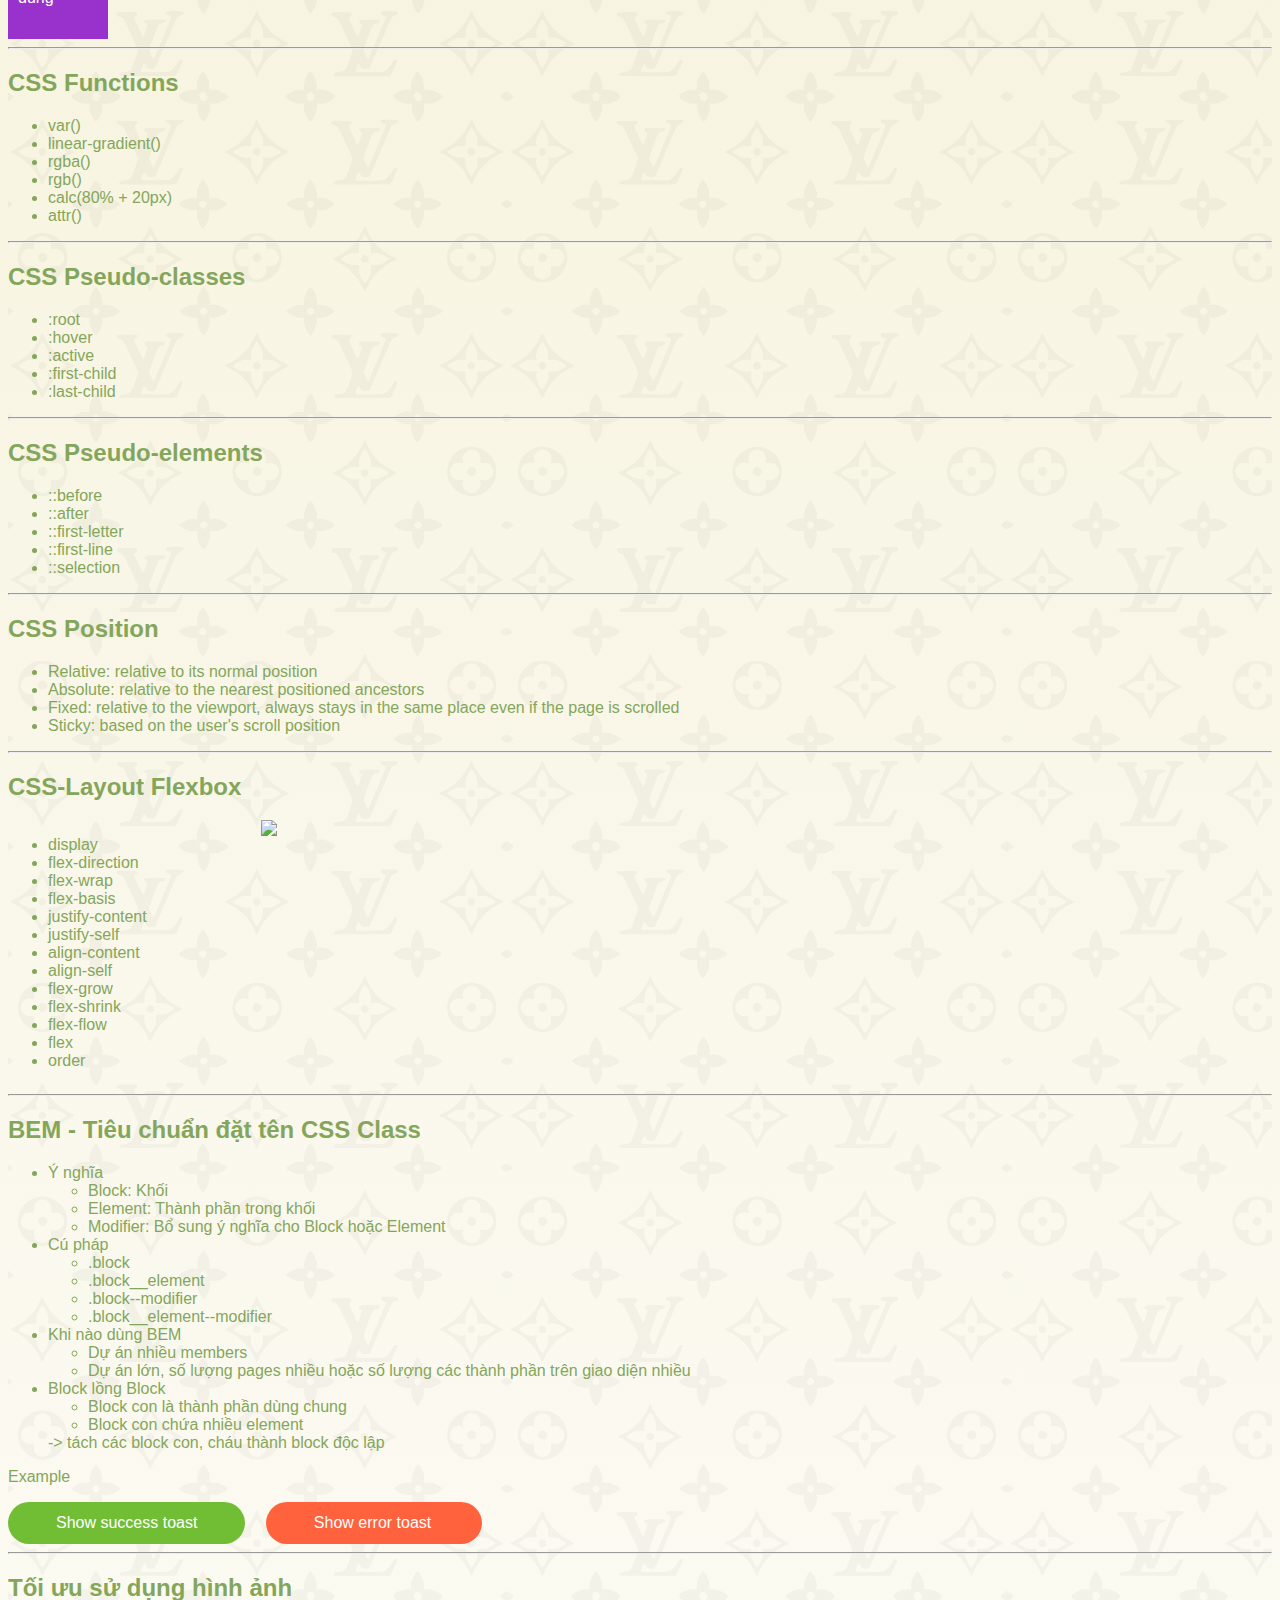
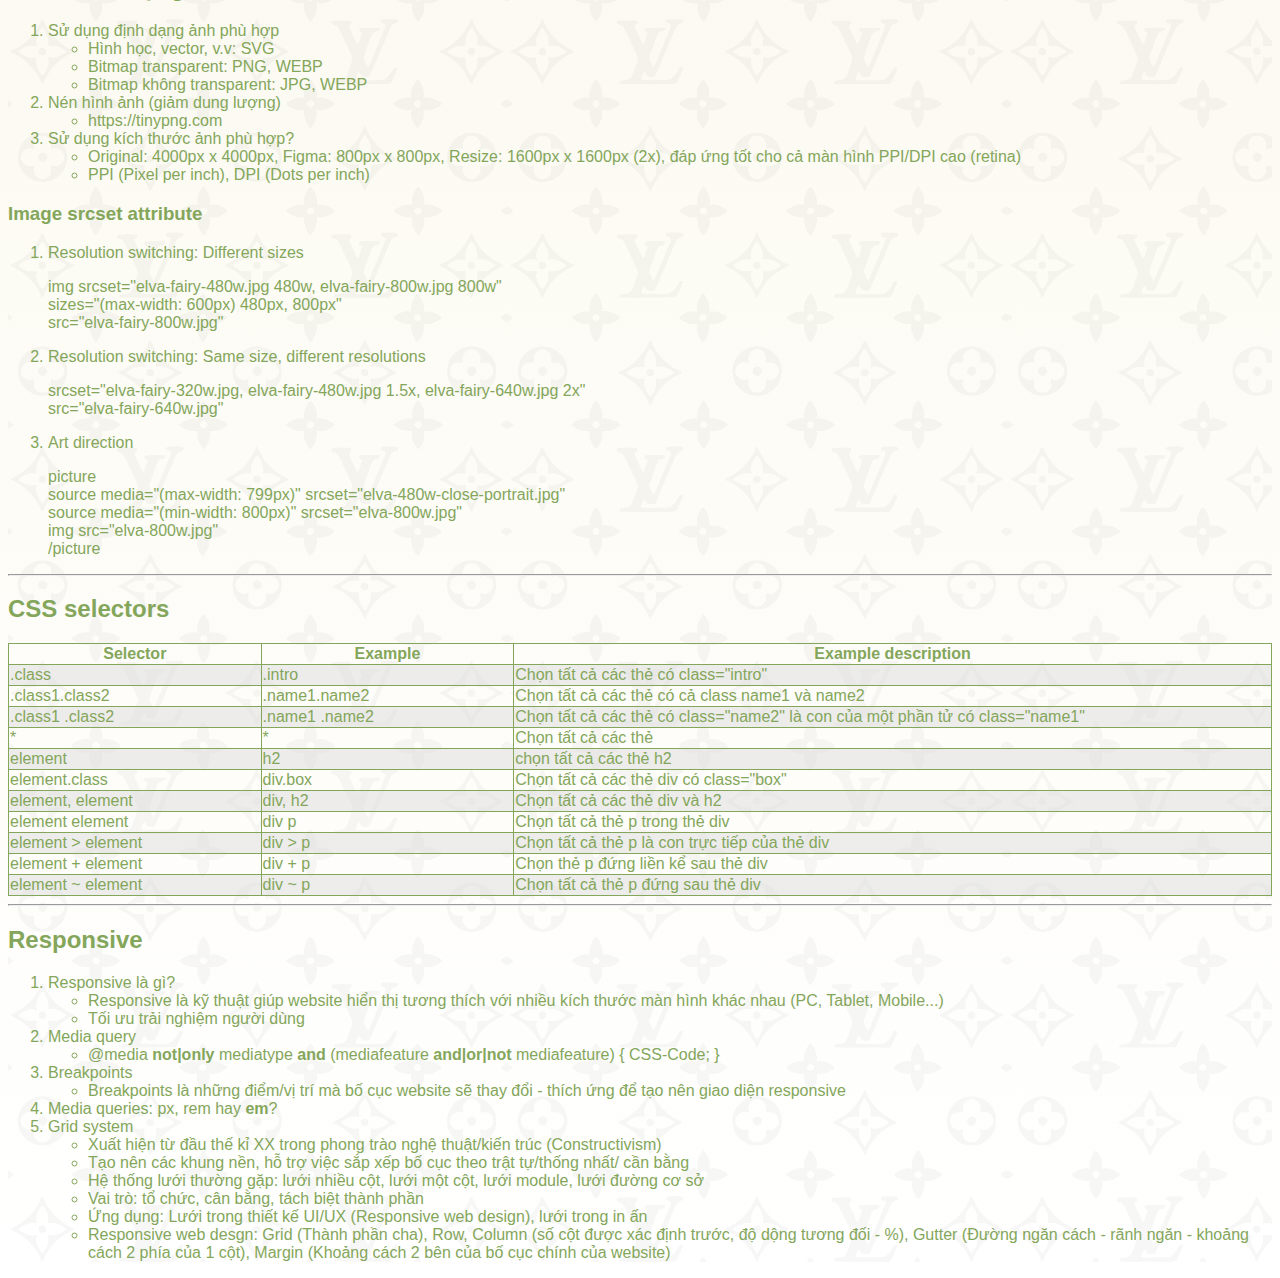
==== commit 13874570: "classList.toggle()" ====
--- a/index.html
+++ b/index.html
@@ -137,6 +137,10 @@
         
         tr:nth-child(even) {
             background-color: rgba(220, 220, 220, 0.5);
+        }
+        
+        .red {
+            color: firebrick
         }
     </style>
     <link rel="stylesheet" href="./assets/css/base.css" />
@@ -564,6 +568,15 @@
             });
         }
     </script>
+
+    <script>
+        let headings = document.querySelectorAll('h1');
+        setInterval(() => {
+            for (let heading of headings) {
+                heading.classList.toggle('red')
+            }
+        }, 500)
+    </script>
 </body>
 
 </html>